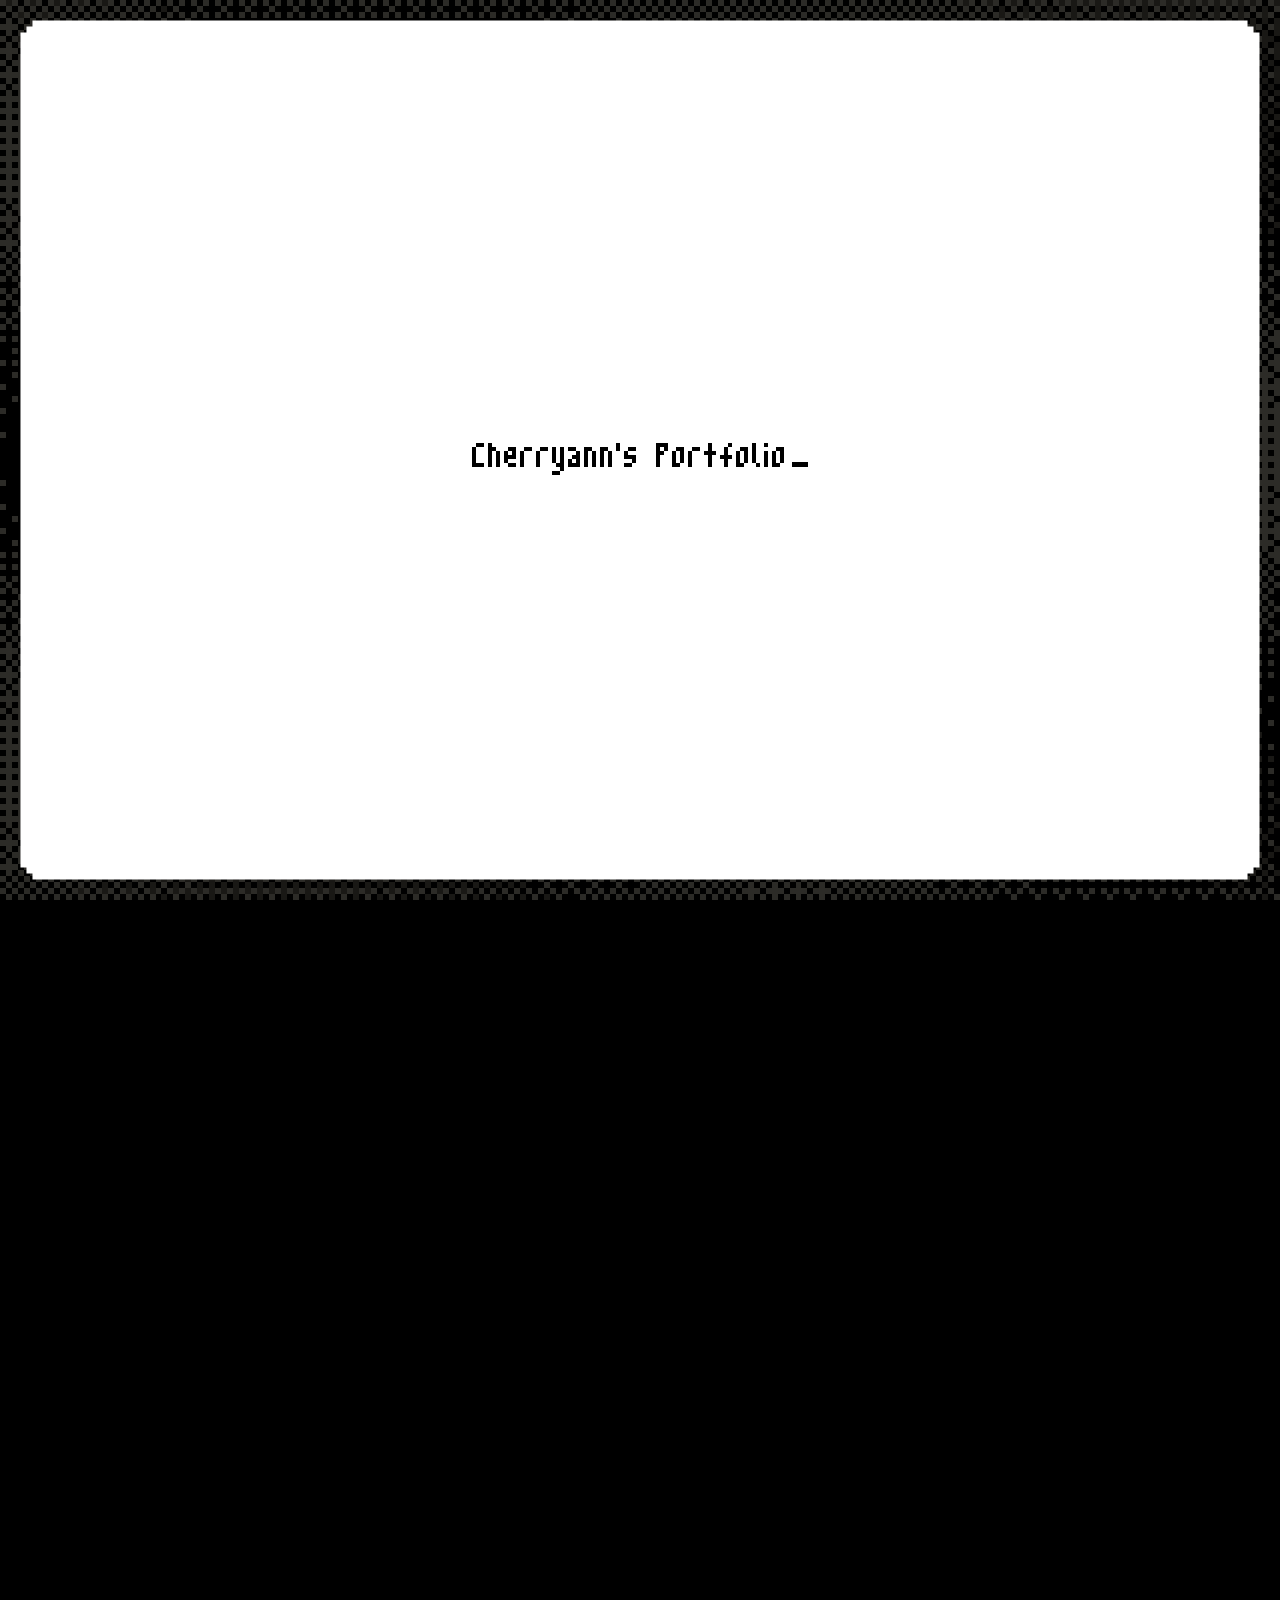
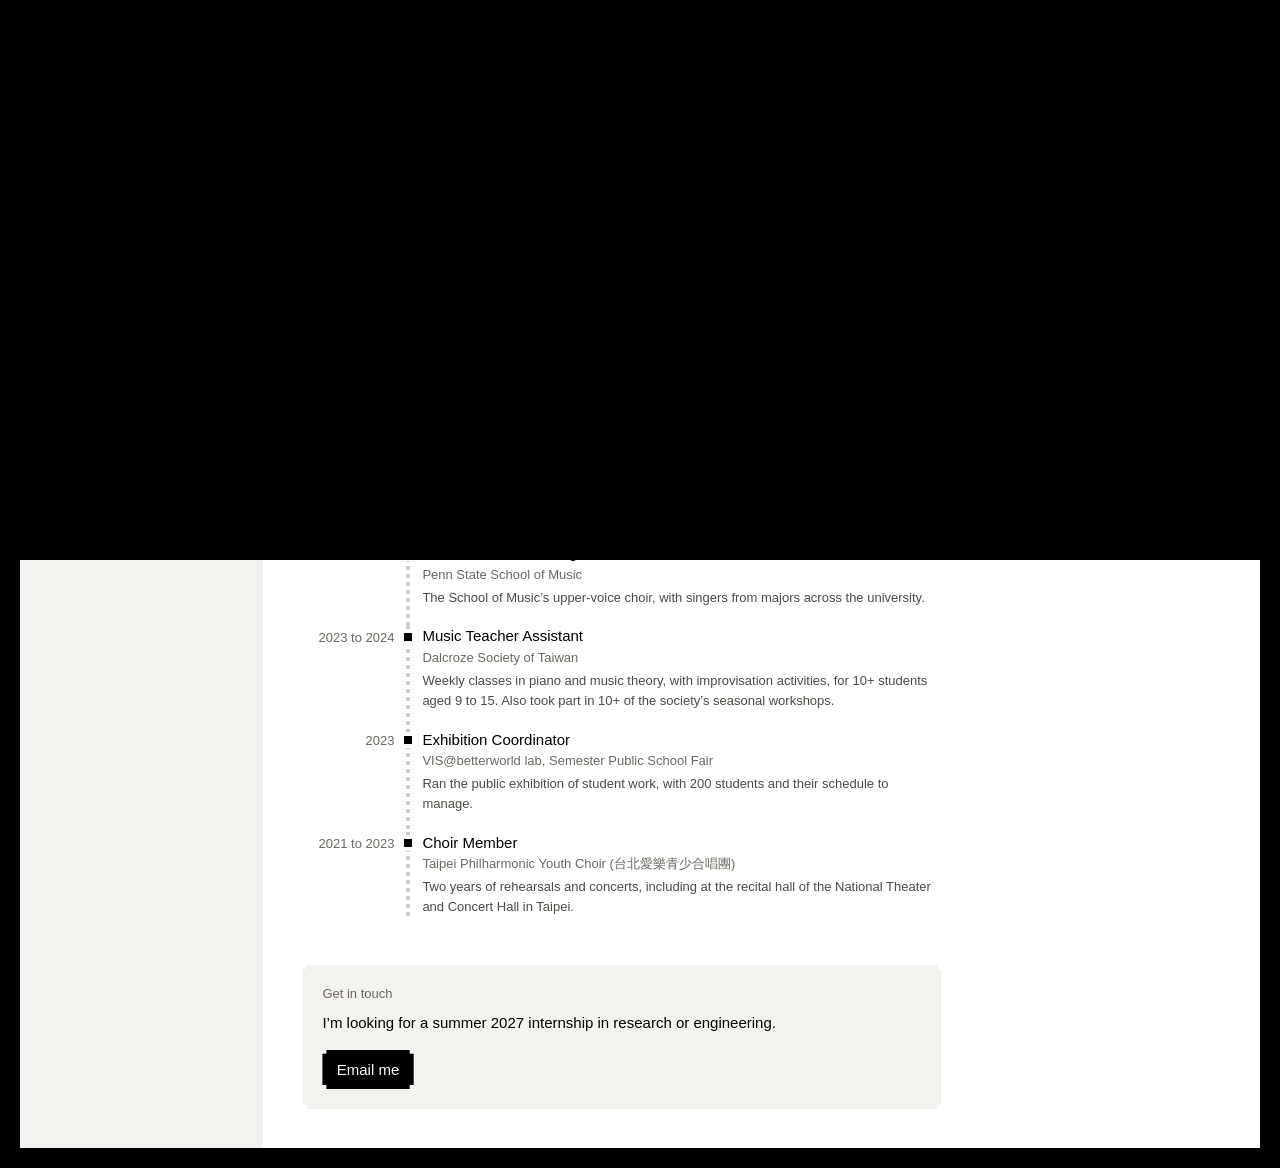
==== index.html @ 5ef4ddf2 "extracurriculars format" ====
<!DOCTYPE html>
<html lang="en">
<head>
<meta charset="utf-8">
<meta name="viewport" content="width=device-width, initial-scale=1">
<title>Cherryann Yang</title>
<meta name="description" content="Cherryann Yang studies Applied Data Science at Penn State. She builds AI systems and tests whether people can trust them.">
<link rel="icon" href="favicon.ico?v=3" sizes="any">
<link rel="icon" type="image/svg+xml" href="images/favicon.svg?v=3">
<link rel="icon" type="image/png" sizes="32x32" href="images/favicon-32.png?v=3">
<link rel="apple-touch-icon" href="images/apple-touch-icon.png">
<link rel="stylesheet" href="styles.css">
<!-- Shows the opening screen the first time someone lands here in a visit. The rest is in site.js. -->
<script>if (!sessionStorage.getItem("entered") && !matchMedia("(prefers-reduced-motion: reduce)").matches) document.documentElement.classList.add("opening");</script>
</head>
<body id="top">

<header class="side">
  <span class="frame"><img class="portrait" src="images/portrait.webp" width="400" height="480" alt="Cherryann Yang"></span>
  <p class="name"><a href="index.html">Cherryann Yang</a></p>
  <p class="role">Applied Data Science<br>Penn State, class of 2028</p>
  <p class="clock">State College<time data-clock="America/New_York"></time></p>
  <nav aria-label="Site"><ul>
      <li><a href="index.html#top" aria-current="page">Work</a></li>
      <li><a href="index.html#experience">Experience</a></li>
      <li><a href="index.html#highlights">Highlights</a></li>
      <li><a href="index.html#extracurriculars">Extracurriculars</a></li>
    </ul></nav>
  <ul class="contact">
    <li><a href="mailto:cherryannyang@outlook.com">cherryannyang@outlook.com</a></li>
    <li><a href="https://www.linkedin.com/in/cherryann-yang">LinkedIn</a></li>
    <li><a href="https://github.com/cherryann518">GitHub</a></li>
  </ul>
</header>

<main>
  <section class="intro">
    <h1 class="pixel">I build AI systems and test whether people can trust them.</h1>
    <p class="lede">I’m an Applied Data Science student at Penn State, with minors in Psychology and Economics.</p>

    <!-- Now: what I'm up to these days. The dot is drawn on a 7 by 7 grid and flashes. -->
    <div class="callout">
      <p class="tag"><svg class="dot" viewBox="0 0 7 7" aria-hidden="true"><path d="M2 0h3v1h1v1h1v3h-1v1h-1v1h-3v-1h-1v-1h-1v-3h1v-1h1z"/></svg>Now</p>
      <p>Research in the PLAINTEXT Lab, helping teach DS 200, and looking for a summer 2027 internship in research or engineering.</p>
    </div>

    <a class="btn go" href="work/resume.html">Resume</a>
  </section>

  <!-- Project blocks, two across. The whole block is the link. -->
  <div class="blocks" id="work">
    <article class="block">
      <p class="label">Research</p>
      <h2 class="pixel"><a href="work/knowledge-curation.html"><span class="glide" style="view-transition-name: curation">Continuous Knowledge Curation</span></a></h2>
      <ul class="chips tags"><li>Python</li><li>LM Studio</li><li>SBERT</li><li>SQLite</li></ul>
      <p>Agentic pipelines that search for research papers in rounds. Three locally hosted language models refine the queries and judge relevance across more than 2,000 papers.</p>
      <p class="meta">PLAINTEXT Lab, Penn State, 2026 to present</p>
    </article>

    <article class="block">
      <p class="label">Project</p>
      <h2 class="pixel"><a href="work/gaia-agent.html"><span class="glide" style="view-transition-name: gaia">GAIA Tool-Using Agent</span></a></h2>
      <ul class="chips tags"><li>Python</li><li>smolagents</li><li>Hugging Face Spaces</li><li>Groq</li></ul>
      <p>A <code>smolagents</code> CodeAgent for the GAIA eval, with tools for web and Wikipedia search, YouTube transcripts, and attached files.</p>
      <p class="meta">Hugging Face Agents Course, 2026</p>
    </article>

    <article class="block">
      <p class="label">Project</p>
      <h2 class="pixel"><a href="work/beijing-pm25.html"><span class="glide" style="view-transition-name: pm25">Beijing PM2.5 Forecasting</span></a></h2>
      <ul class="chips tags"><li>R</li><li>data.table</li><li>XGBoost</li></ul>
      <p>A model that forecasts PM2.5 at 12 Beijing stations 24 hours ahead, built in R with <code>data.table</code> and XGBoost.</p>
      <p class="meta">Kaggle, 2026</p>
    </article>

    <article class="block">
      <p class="label">Project</p>
      <h2 class="pixel"><a href="work/antibody-prediction.html"><span class="glide" style="view-transition-name: antibody">Antibody Level Prediction</span></a></h2>
      <ul class="chips tags"><li>R</li><li>data.table</li></ul>
      <p>Clinical features engineered in R with temporal constraints, so post-sample events cannot leak into predictions.</p>
      <p class="meta">Kaggle, 2026</p>
    </article>
  </div>

  <!-- Experience: the title on the left, the place and dates on the right, tools under the title. -->
  <section class="entries" id="experience">
    <h2>Experience</h2>
    <ul>
      <li>
        <h3>Undergraduate Research Assistant</h3>
        <p class="meta">PLAINTEXT Lab, College of IST, Penn State<br>May 2026 to present</p>
        <ul class="chips tags"><li>Python</li><li>LM Studio</li><li>SBERT</li><li>SQLite</li></ul>
        <p>Agentic pipelines for continuous knowledge curation.</p>
      </li>
      <li>
        <h3>Learning Assistant</h3>
        <p class="meta">College of IST, Penn State<br>Aug 2026 to present</p>
        <ul class="chips tags"><li>Python</li><li>Exploratory analysis</li><li>Regression</li><li>Intro ML</li></ul>
        <p>Labs and office hours for DS 200, the introductory data science course.</p>
      </li>
      <li>
        <h3>AI Engineer Intern</h3>
        <p class="meta">Growise, Taipei<br>May 2025 to Aug 2025</p>
        <ul class="chips tags"><li>Python</li><li>Selenium</li><li>Web scraping</li></ul>
        <p>Scraping pipelines in Python, and testing the company’s AI crawler against client requests.</p>
      </li>
    </ul>
  </section>

  <!-- Highlights: moments, in my own words, newest first. One <article class="post"> each.
       A post is a title, a date and a small picture until you hover or tap it.
       Pictures go in images/feed/. The first <img class="thumb"> is the small one. -->
  <section class="feed" id="highlights">
    <h2>Highlights</h2>
    <article class="post" tabindex="0">
      <h3>I presented our poster at the AI in Research Symposium!</h3>
      <p class="meta">Oct 2026</p>
      <img class="thumb" src="images/feed/symposium-presenting.webp" width="960" height="540" alt="" loading="lazy">
      <div class="extra"><div>
        <div class="photos">
          <img class="photo" src="images/feed/symposium-presenting.webp" width="960" height="540" alt="Cherryann talking someone through the poster at the symposium." loading="lazy">
          <img class="photo" src="images/feed/symposium-poster.webp" width="960" height="720" alt="Cherryann standing next to the poster." loading="lazy">
        </div>
        <p class="credit">First photo: Penn State College of IST</p>
        <p>Our poster, From Scripted to Agentic Continuous Knowledge Curation, was at the College of IST’s first AI in Research Symposium. It asks how much AI involvement is actually useful when you’re trying to keep a research collection up to date.</p>
        <p>I co-developed the scripted and LLM-assisted pipelines, the baseline for the agentic versions we’re building now. I was one of the only undergrads in the room, and I learned a lot.</p>
        <p><a href="https://lnkd.in/p/eCC8hGKp">Post on LinkedIn</a></p>
      </div></div>
    </article>
    <article class="post" tabindex="0">
      <h3>I got accepted into the IST Diplomats Fall 2026 cohort!</h3>
      <p class="meta">Fall 2026</p>
      <img class="thumb" src="images/feed/ist-diplomat.webp" width="886" height="886" alt="" loading="lazy">
      <div class="extra"><div>
        <div class="photos">
          <img class="photo" src="images/feed/ist-diplomat.webp" width="886" height="886" alt="A badge that reads: I’m in! IST Diplomats, Penn State College of Information Sciences and Technology, Fall 2026 cohort." loading="lazy">
        </div>
      </div></div>
    </article>
    <article class="post" tabindex="0">
      <h3>Our team won the Solution Phase at the Diversity in Healthcare Conference!</h3>
      <p class="meta">Mar 2026</p>
      <img class="thumb" src="images/feed/dhc-team.webp" width="960" height="640" alt="" loading="lazy">
      <div class="extra"><div>
        <div class="photos">
          <img class="photo" src="images/feed/dhc-team.webp" width="960" height="640" alt="The team standing with the judges in front of the conference slide." loading="lazy">
          <img class="photo" src="images/feed/dhc-title.webp" width="960" height="541" alt="The title slide: Bridging the Gap in Preventative Care, Smiles Start Here Program." loading="lazy">
        </div>
        <p>Smiles Start Here is our program for getting preventative dental care to kids in Centre County. We were picked as the 2026 Solution Phase winner and awarded $3,000 to make it real.</p>
        <p>Over the summer it became a booth at the Centre County Grange Fair, with dental education games, care kits and free dental screenings for kids.</p>
        <p><a href="https://lnkd.in/p/eQfupZKZ">Post on LinkedIn</a></p>
      </div></div>
    </article>
    <article class="post" tabindex="0">
      <h3>I exhibited with Growise at the AI Taiwan Future Commerce Expo</h3>
      <p class="meta">Jun 2025</p>
      <img class="thumb" src="images/feed/growise-expo.webp" width="960" height="960" alt="" loading="lazy">
      <div class="extra"><div>
        <div class="photos">
          <img class="photo" src="images/feed/growise-expo.webp" width="960" height="960" alt="The Growise booth at the expo, with visitors talking to the team at the counter." loading="lazy">
        </div>
        <p>Three days at the Taipei Expo Dome, showing Growise’s crawler to industry visitors as an exhibitor.</p>
      </div></div>
    </article>
    <article class="post" tabindex="0">
      <h3>I interpreted for a visiting professor at the Dalcroze international workshop</h3>
      <p class="meta">Summer 2023</p>
      <img class="thumb" src="images/feed/dalcroze-interpreting.webp" width="960" height="541" alt="" loading="lazy">
      <div class="extra"><div>
        <div class="photos">
          <img class="photo" src="images/feed/dalcroze-interpreting.webp" width="960" height="541" alt="Cherryann holding a microphone and interpreting next to the professor, with the class sitting on the floor." loading="lazy">
          <img class="photo" src="images/feed/dalcroze-workshop.webp" width="960" height="720" alt="The workshop from the back of the room: the professor by a grand piano, Cherryann beside him, teachers sitting on the floor." loading="lazy">
        </div>
        <p>Professor Iramar Rodrigues came from Switzerland to teach the 37th Dalcroze Eurhythmics International Workshop, run by the Dalcroze Society of Taiwan. I helped with French translation, in and outside the classroom. At the Tainan session he picked me to interpret for him.</p>
        <p><a href="https://www.facebook.com/share/p/1Cp1eHGUks/">Post on Facebook</a></p>
      </div></div>
    </article>
  </section>

  <!-- Extracurriculars: same rows as Experience. -->
  <section class="entries log" id="extracurriculars">
    <h2>Extracurriculars</h2>
    <ol>
      <li>
        <p class="when">2026</p>
        <h3>IST Diplomat</h3>
        <p class="meta">College of IST</p>
        <p>Student ambassadors for the College of IST. Diplomats represent the college at events and, through the Undergraduate Recruitment Partnership, meet with prospective students, parents and donors.</p>
      </li>
      <li>
        <p class="when">2026</p>
        <h3>Event Chair</h3>
        <p class="meta">Penn State Asian Pacific Islander Desi American (APIDA) Caucus</p>
        <p>Planning cultural and professional development events for a campus-wide organization.</p>
      </li>
      <li>
        <p class="when">2024 to 2025</p>
        <h3>Member of Oriana Singers</h3>
        <p class="meta">Penn State School of Music</p>
        <p>The School of Music’s upper-voice choir, with singers from majors across the university.</p>
      </li>
      <li>
        <p class="when">2023 to 2024</p>
        <h3>Music Teacher Assistant</h3>
        <p class="meta">Dalcroze Society of Taiwan</p>
        <p>Weekly classes in piano and music theory, with improvisation activities, for 10+ students aged 9 to 15. Also took part in 10+ of the society’s seasonal workshops.</p>
      </li>
      <li>
        <p class="when">2023</p>
        <h3>Exhibition Coordinator</h3>
        <p class="meta">VIS@betterworld lab, Semester Public School Fair</p>
        <p>Ran the public exhibition of student work, with 200 students and their schedule to manage.</p>
      </li>
      <li>
        <p class="when">2021 to 2023</p>
        <h3>Choir Member</h3>
        <p class="meta">Taipei Philharmonic Youth Choir (<span lang="zh-Hant">台北愛樂青少合唱團</span>)</p>
        <p>Two years of rehearsals and concerts, including at the recital hall of the National Theater and Concert Hall in Taipei.</p>
      </li>
    </ol>
  </section>

  <section class="touch">
    <h2>Get in touch</h2>
    <p>I’m looking for a summer 2027 internship in research or engineering.</p>
    <a class="btn" href="mailto:cherryannyang@outlook.com">Email me</a>
  </section>
</main>

<aside class="rail">
  <section class="stack">
    <h2>Stack &amp; tools</h2>
    <h3>Languages</h3>
    <ul class="chips">
      <li>Python</li>
      <li>Java</li>
      <li>R</li>
      <li>SQL</li>
      <li>HTML</li>
      <li>CSS</li>
      <li>JavaScript</li>
    </ul>
    <h3>Data &amp; ML</h3>
    <ul class="chips">
      <li>NumPy</li>
      <li>scikit-learn</li>
      <li>XGBoost</li>
      <li>Matplotlib</li>
    </ul>
    <h3>Scraping</h3>
    <ul class="chips">
      <li>BeautifulSoup</li>
      <li>Selenium</li>
    </ul>
    <h3>Databases</h3>
    <ul class="chips">
      <li>PostgreSQL</li>
      <li>SQLite</li>
    </ul>
    <h3>Tools</h3>
    <ul class="chips">
      <li>Docker</li>
      <li>Git</li>
    </ul>
    <h3>Spoken</h3>
    <ul class="chips">
      <li><span lang="zh-Hant">中文</span> <small>native</small></li>
      <li>English <small>fluent</small></li>
      <li><span lang="fr">Français</span> <small>B1</small></li>
    </ul>
  </section>
</aside>

<script src="site.js"></script>
</body>
</html>
---- styles.css ----
/* Satoshi comes from Fontshare's own servers: its licence does not let the font files sit in a public repository. */
@import url("https://api.fontshare.com/v2/css?f[]=satoshi@400,500&display=swap");

/* Cherryann Yang, portfolio

   A few rules hold the whole site together:
     - The site is one white block inside a dark pixel frame. The frame stays
       put while the page scrolls. Square corners everywhere.
     - Two voices. The pixel font (m3x6) is the loud one, kept for things with
       substance: the headline and project titles. Satoshi is the quiet one
       for everything else, and it is never bold. Put class="pixel" on a
       heading to set it in pixels.
     - Topic headings (Experience, Feed, Facts) are small and gray. They label
       a part of the page; they are not the content.
     - Colour is black, white and Classic Gray, lighter or darker. Nothing else.
     - The small drawn things (photo frame, arrows, the Now dot) are built
       from square dots, like the font. Every box has one square dot missing
       from each corner, so nothing is perfectly sharp.
     - Nothing tints until you hover.

   Contents
     1. Tokens        tones, type, spacing, icons
     2. Base
     3. Layout        frame, block, sidebar | page | floating block
     4. Sidebar
     5. Pieces        links, buttons, chips, the Now callout
     6. Work page     headline, project blocks, experience rows
     7. Inner pages   write-ups, facts, steps, feed
     8. Opening       the screen that shows when you first arrive
     9. Motion        everything that moves, in one place
*/

@font-face { font-family: "m3x6"; src: url(fonts/m3x6.ttf) format("truetype"); font-display: swap; }               /* by Daniel Linssen */
@font-face { font-family: "Pixel Marks"; src: url(fonts/pixel-marks.woff) format("woff"); font-display: swap; }  /* the few marks m3x6 lacks */


/* 1. Tokens ------------------------------------------------------------- */

:root {
  --ink: #000;
  --paper: #fff;

  /* Classic Gray (a Benjamin Moore paint) and its relatives. Every gray on
     the site is one of these. site.js reads the hover and frame ones. */
  --gray: #e3e1d8;          /* Classic Gray itself: hover dots, hover fills */
  --gray-pale: #eeede7;     /* the second, fainter hover dot */
  --gray-light: #f3f2ee;    /* sidebar, Now callout, step boxes */
  --gray-dark: #cfcdc3;     /* the floating block */
  --gray-text: #6b695f;     /* quiet text on white or light gray */
  --gray-deep: #4d4b44;     /* quiet text on the floating block */
  --night: #000;            /* the frame */
  --night-1: #2c2b27;       /* its dots */
  --night-2: #191815;

  --stroke: 2px;            /* every drawn line, and one dot of the small icons */
  --nick: 3px;              /* the square missing from each corner of a box (bigger boxes set their own) */

  --text: "Satoshi", "Helvetica Neue", Helvetica, Arial, sans-serif;
  --mono: ui-monospace, "SF Mono", Menlo, Consolas, monospace;
  --cjk: "PingFang TC", "Noto Sans TC", "Noto Sans CJK TC", "Microsoft JhengHei", sans-serif;
  --pixel: "m3x6", "Pixel Marks", var(--text);

  /* Text sizes */
  --small: 0.8125rem;  /* labels, chips, dates */
  --body: 0.9375rem;
  --lead: 1.25rem;     /* role titles, headings inside a write-up */
  --name: clamp(1.3rem, 1.9vw, 1.75rem);  /* as big as the sidebar allows on one line */

  /* Pixel sizes. m3x6 is drawn 16 dots tall, so it is only sharp at whole
     multiples of 16px. */
  --px-m: 3rem;        /* project titles */
  --px-l: 4rem;        /* the headline, a project's own page */

  --frame: clamp(0.5rem, 1.6vw, 1.5rem);                    /* how thick the frame is */
  --edge: max(var(--frame), calc((100% - 96rem) / 2));      /* its sides, which widen on very wide screens */
  --side: clamp(13rem, 19vw, 16rem);                        /* sidebar width */
  --pad: clamp(1.25rem, 3vw, 2.5rem);
  --step: 1.5rem;                                           /* the usual gap between things */

  /* Pixel arrows, drawn on a grid of dots. Used as masks so they take the text colour. */
  --arrow-out: url("data:image/svg+xml,%3Csvg xmlns='http://www.w3.org/2000/svg' viewBox='0 0 5 5' shape-rendering='crispEdges'%3E%3Cpath d='M1 0h4v4H4V1H1zM3 1h1v1H3zM2 2h1v1H2zM1 3h1v1H1zM0 4h1v1H0z'/%3E%3C/svg%3E");
  --arrow-go: url("data:image/svg+xml,%3Csvg xmlns='http://www.w3.org/2000/svg' viewBox='0 0 7 5' shape-rendering='crispEdges'%3E%3Cpath d='M0 2h7v1H0zM4 0h1v1H4zM5 1h1v1H5zM5 3h1v1H5zM4 4h1v1H4z'/%3E%3C/svg%3E");
}


/* 2. Base --------------------------------------------------------------- */

*, *::before, *::after { box-sizing: border-box; }

html { background: var(--night); scroll-padding-top: calc(var(--frame) + var(--pad)); }

/* Pixel mouse pointers: an arrow, and a hand over anything you can press.
   The second line of each pair is a sharper copy for high-resolution screens. */
html { cursor: url(images/cursor.png) 0 0, auto; cursor: image-set(url(images/cursor.png) 1x, url(images/cursor@2x.png) 2x) 0 0, auto; }
a, button { cursor: url(images/cursor-hand.png) 5 0, pointer; cursor: image-set(url(images/cursor-hand.png) 1x, url(images/cursor-hand@2x.png) 2x) 5 0, pointer; }

body {
  display: grid;
  align-content: start;
  min-height: calc(100vh - 2 * var(--frame));
  margin: var(--frame) var(--edge);
  background: var(--paper);
  color: var(--ink);
  font: 400 var(--body) / 1.55 var(--text);
}

h1, h2, h3, p, ul, ol, dl, dd, figure { margin: 0; }
ul, ol { padding: 0; list-style: none; }
img { display: block; max-width: 100%; height: auto; }
a { color: inherit; }
small { font-size: inherit; }
strong, b { font-weight: 500; }
:focus-visible { outline: var(--stroke) solid var(--ink); outline-offset: 2px; }

/* Pixel corners: every box loses one square dot from each corner. To give a
   new box the same corners, add its selector to this list. */
.btn, .chips li, .side nav a, .callout, .rail, .feed, .touch, .post, .steps li, .frame, .glow, .paper {
  clip-path: polygon(
    var(--nick) 0, calc(100% - var(--nick)) 0, calc(100% - var(--nick)) var(--nick), 100% var(--nick),
    100% calc(100% - var(--nick)), calc(100% - var(--nick)) calc(100% - var(--nick)), calc(100% - var(--nick)) 100%, var(--nick) 100%,
    var(--nick) calc(100% - var(--nick)), 0 calc(100% - var(--nick)), 0 var(--nick), var(--nick) var(--nick));
}
.callout, .rail, .feed, .touch, .frame, .paper { --nick: 4px; }
.glow { --nick: 6px; }  /* one of its own dots */
.btn:focus-visible, .side nav a:focus-visible { outline-color: currentColor; outline-offset: -5px; }  /* inside, where the corners cannot clip it */
code { font: 0.92em var(--mono); }
[lang="zh-Hant"] { font-family: var(--cjk); }

/* Topic headings and small notes: quiet, gray, never bold. */
h1, h2, .label, .meta, figcaption, .role, .clock, .facts dt, .steps li::before, .chips small, .credit {
  color: var(--gray-text);
  font-size: var(--small);
  font-weight: 400;
  line-height: 1.45;
}
h3 { font-size: var(--body); font-weight: 400; }

/* Pixel headings. The letters sit small inside their line, so lines are set
   close, and one dot comes out of each word gap. */
.pixel {
  color: var(--ink);
  font-family: var(--pixel);
  line-height: 0.69;
  word-spacing: -0.0625em;
  -webkit-font-smoothing: none;
}
h1.pixel { font-size: var(--px-l); text-wrap: balance; }
h2.pixel { font-size: var(--px-m); }


/* 3. Layout ------------------------------------------------------------- */

/* The frame. This box is the window the page shows through; its huge shadow
   blacks out everything around it. site.js lays moving dots over the black. */
body::before {
  content: "";
  position: fixed;
  inset: var(--frame) var(--edge);
  z-index: 50;
  box-shadow: 0 0 0 100vmax var(--night);
  pointer-events: none;
}
.backdrop {
  position: fixed;
  inset: 0;
  z-index: 51;
  width: 100%;
  height: 100%;
  --n: 6px;  /* one dot of the frame. The window loses two steps of these at each corner */
  image-rendering: pixelated;
  pointer-events: none;
  --l: var(--edge);
  --r: calc(100% - var(--edge));
  --t: var(--frame);
  --b: calc(100% - var(--frame));
  clip-path: polygon(evenodd,
    0 0, 100% 0, 100% 100%, 0 100%, 0 0,
    calc(var(--l) + 2 * var(--n)) var(--t),
    calc(var(--r) - 2 * var(--n)) var(--t),
    calc(var(--r) - 2 * var(--n)) calc(var(--t) + var(--n)),
    calc(var(--r) - var(--n)) calc(var(--t) + var(--n)),
    calc(var(--r) - var(--n)) calc(var(--t) + 2 * var(--n)),
    var(--r) calc(var(--t) + 2 * var(--n)),
    var(--r) calc(var(--b) - 2 * var(--n)),
    calc(var(--r) - var(--n)) calc(var(--b) - 2 * var(--n)),
    calc(var(--r) - var(--n)) calc(var(--b) - var(--n)),
    calc(var(--r) - 2 * var(--n)) calc(var(--b) - var(--n)),
    calc(var(--r) - 2 * var(--n)) var(--b),
    calc(var(--l) + 2 * var(--n)) var(--b),
    calc(var(--l) + 2 * var(--n)) calc(var(--b) - var(--n)),
    calc(var(--l) + var(--n)) calc(var(--b) - var(--n)),
    calc(var(--l) + var(--n)) calc(var(--b) - 2 * var(--n)),
    var(--l) calc(var(--b) - 2 * var(--n)),
    var(--l) calc(var(--t) + 2 * var(--n)),
    calc(var(--l) + var(--n)) calc(var(--t) + 2 * var(--n)),
    calc(var(--l) + var(--n)) calc(var(--t) + var(--n)),
    calc(var(--l) + 2 * var(--n)) calc(var(--t) + var(--n)),
    calc(var(--l) + 2 * var(--n)) var(--t));
}

main { min-width: 0; padding: var(--pad); container-type: inline-size; }

/* The floating block: a gray box beside the page (under it on small screens). */
.rail { min-width: 0; margin: 0 var(--pad) var(--pad); padding: 1.25rem; background: var(--gray-dark); }
.rail :is(h2, dt, .meta, .credit) { color: var(--gray-deep); }
.rail:has(> .btn:only-child) { padding: 0; background: none; }  /* just a button, no box */
.side { order: -2; }
.rail-first { order: -1; margin: var(--pad) var(--pad) 0; }      /* facts sit above the write-up until there is room beside it */

@media (min-width: 56rem) {
  body {
    grid-template-columns: var(--side) minmax(0, 1fr);
    background: linear-gradient(90deg, var(--gray-light) var(--side), var(--paper) var(--side));  /* the sidebar's gray runs the full height */
  }
  .side { grid-row: 1 / span 2; }
  main, .rail { grid-column: 2; }
  .rail-first { grid-row: 1; }
  main:has(+ .rail-first) { grid-row: 2; }
}

@media (min-width: 64rem) {
  body { grid-template-columns: var(--side) minmax(0, 1fr) clamp(15rem, 23vw, 20rem); }
  .side { grid-row: 1; }
  main, main:has(+ .rail-first) { grid-column: 2; grid-row: 1; padding-right: var(--step); }
  .rail, .rail-first {
    grid-column: 3;
    grid-row: 1;
    position: sticky;
    top: calc(var(--frame) + var(--pad));
    align-self: start;
    max-height: calc(100vh - 2 * var(--frame) - 2 * var(--pad));
    margin: var(--pad) var(--pad) var(--pad) 0;
    overflow-y: auto;
  }
}


/* 4. Sidebar ------------------------------------------------------------- */

.side {
  display: grid;
  grid-template-columns: auto minmax(0, 1fr);
  column-gap: 1rem;
  align-items: center;
  padding: 1rem var(--pad);
  background: var(--gray-light);
}

/* The photo's frame, built from 4px dots like the frame around the page: a
   checkered band two dots wide, then a black line, then the photo. The
   round() lines snap its size to whole dots so the pattern stays crisp. */
.frame {
  --dot: 4px;
  grid-column: 1;
  grid-row: 1 / span 2;
  display: block;
  width: 4.75rem;
  padding: calc(var(--dot) * 2);
  container-type: inline-size;
  background: repeating-conic-gradient(var(--ink) 0 25%, transparent 0 50%) 0 0 / calc(var(--dot) * 2) calc(var(--dot) * 2);
}
.portrait { width: 100%; aspect-ratio: 5 / 6; height: round(nearest, 120cqi, var(--dot)); object-fit: cover; border: var(--dot) solid var(--ink); }

.name { grid-column: 2; font-size: 1.375rem; line-height: 1.1; }
.name a { text-decoration: none; }
.role, .clock { display: none; }
.clock time:not(:empty)::before { content: ", "; }

.side nav { grid-column: 2; margin-left: -0.6rem; }
.side nav ul { display: flex; flex-wrap: wrap; gap: 0.25rem; }
.side nav a { display: block; padding: 0.3rem 0.6rem; text-decoration: none; }
.side nav a:hover { background: var(--gray); }
.side nav a[aria-current] { background: var(--ink); color: var(--paper); }

.contact { grid-column: 1 / -1; display: flex; flex-wrap: wrap; gap: 0.1rem 1.1rem; margin-top: 0.9rem; font-size: var(--small); }
.contact a { text-decoration-thickness: var(--stroke); text-underline-offset: 0.25em; }
.contact a:hover { background: var(--ink); color: var(--paper); text-decoration: none; }

@media (min-width: 56rem) {
  .side {
    display: flex;
    flex-direction: column;
    align-items: stretch;
    align-self: start;
    position: sticky;
    top: var(--frame);
    min-height: calc(100vh - 2 * var(--frame));
    padding: var(--pad) var(--step);
    background: none;  /* the block paints this column gray */
  }
  .frame { width: 100%; width: round(down, 100%, 8px); }  /* as wide as the sidebar allows */
  .name { margin-top: 1.25rem; font-size: var(--name); }
  .role, .clock { display: block; }
  .role { margin-top: 0.5rem; }
  .side nav { margin: var(--step) 0 0 -0.6rem; }
  .side nav ul { display: block; }
  .side nav li + li { margin-top: 0.15rem; }
  .side nav a { padding: 0.4rem 0.6rem; }
  .contact { display: block; margin-top: auto; padding-top: var(--step); line-height: 2; }
}


/* 5. Pieces --------------------------------------------------------------- */

/* Links in running text: underlined, with a gray fill on hover. */
:where(main, .rail) a:not(.btn) { text-decoration-thickness: var(--stroke); text-underline-offset: 0.25em; }
:where(main, .rail) a:not(.btn):hover { background: var(--gray); }

/* A pixel arrow after anything that leaves the page: outside links, and a
   button with class="go". */
.go::after, :where(main, .rail) a[href^="http"]:not(.btn)::after {
  content: "";
  display: inline-block;
  width: calc(var(--stroke) * 5);
  height: calc(var(--stroke) * 5);
  margin-left: 0.45em;
  background: currentColor;
  -webkit-mask: var(--arrow-out) center / contain no-repeat;
  mask: var(--arrow-out) center / contain no-repeat;
}

.btn { display: inline-block; padding: 0.5rem 0.9rem; background: var(--ink); color: var(--paper); text-decoration: none; }
.btn:hover { background: var(--gray); color: var(--ink); }

/* Chips: filled tags, no outline. */
.chips { display: flex; flex-wrap: wrap; gap: 0.3rem; }
.chips li { padding: 0.1rem 0.5rem; background: var(--paper); font-size: var(--small); line-height: 1.5; }
.chips li:hover { background: var(--ink); color: var(--paper); }
.chips small { color: inherit; opacity: 0.6; }

/* Tags: the same chips, smaller and on the white page, for the tools under a title. */
.tags { margin-top: 0.45rem; }
.tags li { --nick: 2px; padding: 0 0.4rem; background: var(--gray-light); font-size: 0.75rem; }

/* A callout: a gray box with a flashing pixel dot beside its title. The dot
   is drawn on a 7 by 7 grid, each square one --stroke wide. */
.callout { display: grid; gap: 0.25rem 1.25rem; max-width: 38rem; padding: 0.9rem 1rem; background: var(--gray-light); }
.callout .tag { display: flex; align-items: center; gap: 0.5rem; }
.dot { flex: none; width: calc(var(--stroke) * 7); height: calc(var(--stroke) * 7); fill: var(--ink); shape-rendering: crispEdges; }

@container (min-width: 30rem) {
  .callout { grid-template-columns: auto minmax(0, 1fr); }
}


/* 6. Work page ------------------------------------------------------------ */

.intro h1 { max-width: 15em; }
.lede { max-width: 38rem; margin-top: 1rem; }
.intro .callout { margin-top: var(--step); }
.intro .btn { margin-top: var(--step); }

/* Project blocks: two across when there is room, no lines between them.
   Hovering one brings up a cloud of pale dots behind it (site.js draws them)
   and a white edge around its words so they stay easy to read. The whole
   block is the link. The blocks hang a little outside the column so their
   text lines up with the headline. */
.blocks { display: grid; gap: 0.5rem; margin: 2rem -1.25rem 0; }
.block { position: relative; isolation: isolate; display: flex; flex-direction: column; padding: 1.25rem; }
.glow { position: absolute; inset: 0; z-index: -1; width: 100%; height: 100%; image-rendering: pixelated; opacity: 0; }
.block:hover .glow, .block:focus-within .glow { opacity: 1; }
.block:hover :is(.label, .meta), .block:focus-within :is(.label, .meta) { color: var(--ink); }
.block:hover :is(.label, p), .block:focus-within :is(.label, p) {
  text-shadow: 0 0 2px var(--paper), 0 0 2px var(--paper), 0 0 3px var(--paper), 0 0 3px var(--paper), 0 0 4px var(--paper), 0 0 5px var(--paper);
}
.block:hover h2, .block:focus-within h2 {  /* a hard edge, one dot wide, for the pixel title */
  text-shadow: 3px 0 var(--paper), -3px 0 var(--paper), 0 3px var(--paper), 0 -3px var(--paper), 3px 3px var(--paper), -3px 3px var(--paper), 3px -3px var(--paper), -3px -3px var(--paper);
}

.block h2 { padding-right: 2.5rem; margin-top: -0.2rem; }  /* the pixel letters carry their own space above */
.block h2 a, .block h2 a:hover { background: none; text-decoration: none; }
.block h2 a::before { content: ""; position: absolute; inset: 0; }  /* stretches the link over the block */
.block h2 a::after {  /* the pixel arrow in the corner */
  content: "";
  position: absolute;
  top: 1.5rem;
  right: 1.25rem;
  width: calc(var(--stroke) * 7);
  height: calc(var(--stroke) * 5);
  background: currentColor;
  -webkit-mask: var(--arrow-go) center / contain no-repeat;
  mask: var(--arrow-go) center / contain no-repeat;
}
.block .tags + p { max-width: 34rem; margin-top: 0.6rem; }
.block .meta { margin-top: auto; padding-top: 1rem; }

@container (min-width: 34rem) {
  .blocks { grid-template-columns: 1fr 1fr; }
}

/* Experience rows: the title on the left, the place and dates on the right. */
.entries, main .feed, .touch { max-width: 44rem; margin-top: 3rem; }
.entries > h2 { margin-bottom: 1rem; }
.entries > ul > li { display: grid; gap: 0.15rem 1.5rem; }
.entries .tags { margin: 0.2rem 0 0.25rem; }
.entries > ul > li + li { margin-top: 1.25rem; }
.entries .label { margin: 2rem 0 1rem; }  /* a smaller heading inside the list, like Before Penn State */
.entries li :is(h2, h3) { color: var(--ink); font-size: var(--lead); line-height: 1.3; }

@container (min-width: 30rem) {
  .entries > ul > li { grid-template-columns: minmax(0, 1fr) auto; align-items: start; }
  .entries .meta { grid-column: 2; grid-row: 1 / span 3; max-width: 16rem; padding-top: 0.3rem; text-align: right; }
  .entries > ul > li > :not(.meta) { grid-column: 1; }
}

/* Extracurriculars as a log: the year in a left column, a dotted line of square dots, smaller type */
.log > ol { --dot: 4px; display: grid; gap: 1.1rem; }
.log > ol > li { display: grid; grid-template-columns: 1fr; gap: 0.05rem; margin: 0; }
.log li h3 { font-size: var(--body); line-height: 1.5; }
.log .when, .log .meta { color: var(--gray-text); font-size: var(--small); }
.log li > p:last-child { margin-top: 0.15rem; font-size: var(--small); color: var(--gray-deep); max-width: 34rem; }
@container (min-width: 30rem) {
  .log > ol > li { grid-template-columns: 5.75rem 1fr; column-gap: 1.75rem; position: relative; }
  .log .when { grid-column: 1; grid-row: 1 / span 3; text-align: right; padding-top: 0.15rem; }
  .log > ol > li > :not(.when) { grid-column: 2; }
  .log .meta { max-width: none; text-align: left; padding: 0; grid-row: auto; }
  .log > ol > li::before { content: ""; position: absolute; left: calc(5.75rem + 0.875rem - 2px); top: 0; bottom: -1.1rem; width: var(--dot);
    background: repeating-linear-gradient(to bottom, var(--gray-dark) 0 var(--dot), transparent 0 calc(var(--dot) * 2)); }
  .log > ol > li:last-child::before { bottom: 0; }
  .log > ol > li::after { content: ""; position: absolute; left: calc(5.75rem + 0.875rem - 4px); top: 0.45rem; width: 8px; height: 8px; background: var(--ink); box-shadow: 0 0 0 4px var(--paper); }
}

/* Stack & tools: groups of chips. */
.stack h3 { margin: 1rem 0 0.4rem; color: var(--gray-deep); font-size: var(--small); }


/* 7. Inner pages ---------------------------------------------------------- */

.sheet .label + h1 { margin-top: -0.1rem; }  /* the pixel letters carry their own space above */
.sheet section { max-width: 38rem; margin-top: 2.5rem; }
.sheet section > h2 { margin-bottom: 0.6rem; color: var(--ink); font-size: var(--lead); }  /* a heading inside a write-up */
.sheet section p + p { margin-top: 0.9rem; }
.sheet section ul { margin-top: 0.7rem; }
.sheet section ul + p { margin-top: 0.9rem; }
.sheet section li { margin-left: 1.1em; list-style: disc; }
.sheet section li + li { margin-top: 0.35rem; }
.sheet .entries { max-width: 38rem; margin-top: 1.25rem; }
.sheet .entries li { margin-left: 0; list-style: none; }
.sheet .entries li + li { margin-top: 1.25rem; }

.facts dl { margin-top: 0.9rem; }
.facts dl div + div { margin-top: 0.9rem; }
.facts dd { margin-top: 0.1rem; overflow-wrap: anywhere; }
.touch { padding: 1.25rem; background: var(--gray-light); }
.touch p { margin: 0.4rem 0 1rem; }

.more { max-width: 38rem; margin-top: 3rem; }
.more ul { display: flex; flex-wrap: wrap; gap: 0.4rem 1.5rem; margin-top: 0.6rem; }

@media (min-width: 40rem) and (max-width: 63.99rem) {
  .facts dl { display: grid; grid-template-columns: repeat(auto-fit, minmax(11rem, 1fr)); gap: 1rem 1.25rem; }
  .facts dl div + div { margin-top: 0; }
}

figure { margin-top: 2rem; }
figure img { width: 100%; }
figcaption { margin-top: 0.6rem; }

/* The step diagrams on project pages: four gray boxes in a row. */
.steps { display: grid; gap: var(--stroke); counter-reset: step; }
.steps li { padding: 0.7rem 0.85rem 0.9rem; background: var(--gray-light); font-size: var(--small); line-height: 1.45; counter-increment: step; }
.steps li::before { content: counter(step); display: block; margin-bottom: 0.3rem; }
.steps strong { display: block; margin-bottom: 0.15rem; font-size: var(--body); }

@container (min-width: 36rem) {
  .steps { grid-template-columns: repeat(4, 1fr); }
}

/* Highlights: short white rows in a gray block, each with a small picture.
   Hover or tap a row and it opens to show its pictures and a few lines. */
.feed { padding: 1.25rem; background: var(--gray-dark); }
.feed h2 { margin-bottom: 0.8rem; color: var(--gray-deep); }
.post { display: grid; grid-template-columns: minmax(0, 1fr) auto; column-gap: 1rem; padding: 0.65rem 0.8rem; background: var(--paper); }
.post > :not(.thumb) { grid-column: 1; }
.post .extra { grid-column: 1 / -1; }
.thumb { grid-column: 2; grid-row: 1 / span 2; align-self: center; width: 3.5rem; height: 2.625rem; object-fit: cover; }
.post:hover .thumb, .post:focus .thumb, .post:focus-within .thumb { opacity: 0; }  /* the big pictures take over */
.post + .post { margin-top: var(--stroke); }
.post:focus { outline: 0; }
.post .meta { color: var(--gray-text); }
.extra { display: grid; grid-template-rows: 0fr; }
.extra > div { min-height: 0; overflow: hidden; }
.post:hover .extra, .post:focus .extra, .post:focus-within .extra { grid-template-rows: 1fr; }
.photo { width: 100%; margin-top: 0.7rem; }
.photos { display: grid; grid-template-columns: repeat(auto-fit, minmax(11rem, 1fr)); gap: var(--stroke); margin-top: 0.7rem; }  /* pictures side by side */
.photos .photo { height: 100%; margin: 0; aspect-ratio: 16 / 10; object-fit: cover; }
.photos .photo:only-child { max-width: 16rem; height: auto; aspect-ratio: auto; }  /* a single picture keeps its own shape */
.extra p { max-width: 36rem; margin-top: 0.6rem; font-size: var(--small); line-height: 1.45; }
.extra .credit { margin-top: 0.25rem; color: var(--gray-text); }


/* 8. Opening -------------------------------------------------------------- */

/* The first time someone lands on the Work page in a visit, the block is
   blank, types a line, then shows the page. A script in the page's <head>
   adds .opening to <html>; site.js types the line and takes it away. */
html.opening { overflow: hidden; }
html.opening::before, .opening-screen {
  position: fixed;
  inset: var(--frame) var(--edge);
  z-index: 40;
  background: var(--paper);
}
html.opening::before { content: ""; }
.opening-screen {
  z-index: 41;
  display: grid;
  place-items: center;
  padding: 1rem;
  font: var(--px-l) / 0.69 var(--pixel);
  word-spacing: -0.0625em;
  text-align: center;
  -webkit-font-smoothing: none;
}
.opening-screen.done { opacity: 0; pointer-events: none; }
.caret::after { content: ""; display: inline-block; width: 0.25em; height: 0.07em; margin-left: 0.07em; background: currentColor; }


/* 9. Motion --------------------------------------------------------------- */

/* Nothing here is needed to read the site. People who ask their device for
   less motion get none of it. */

@media (prefers-reduced-motion: no-preference) {

  /* Moving between pages: the frame and sidebar hold still, the page
     cross-fades, and a project's title glides from its block to the top of
     its page. (Browsers only do this when the site is served, not opened as
     files.) */
  html { scroll-behavior: smooth; }  /* the menu glides to its part of the page */
  @view-transition { navigation: auto; }
  .side { view-transition-name: side; }
  main { view-transition-name: page; }
  .rail { view-transition-name: rail; }
  .backdrop { view-transition-name: frame; }
  .glide { display: inline-block; }
  ::view-transition-old(page), ::view-transition-old(rail) { animation: 0.16s ease-in both leave; }
  ::view-transition-new(page), ::view-transition-new(rail) { animation: 0.3s 0.08s cubic-bezier(0.2, 0.7, 0.2, 1) both arrive; }
  ::view-transition-group(*) { animation-duration: 0.45s; animation-timing-function: cubic-bezier(0.2, 0.7, 0.2, 1); }

  /* Opening the Work page: the blocks arrive one after another (after the
     opening screen, if it is showing). */
  .block { animation: 0.5s cubic-bezier(0.2, 0.7, 0.2, 1) backwards arrive; animation-delay: calc(150ms + var(--i, 0) * 70ms); }
  .block:nth-child(2) { --i: 1; }
  .block:nth-child(3) { --i: 2; }
  .block:nth-child(4) { --i: 3; }
  html.opening .block { animation: none; }
  .caret::after { animation: 1s steps(1) infinite blink; }
  .opening-screen { transition: opacity 0.4s; }

  /* The Now dot flashes black, then white. */
  .dot { animation: 1.4s steps(1) infinite flash; }

  /* Hover: the dots fade in, the arrow nudges, a feed row opens. */
  .glow { transition: opacity 0.35s; }
  .block h2 a::after { transition: transform 0.2s; }
  .block:hover h2 a::after { transform: translateX(4px); }
  .extra { transition: grid-template-rows 0.35s cubic-bezier(0.2, 0.7, 0.2, 1); }
  .thumb { transition: opacity 0.2s; }
  .btn, .chips li, .side nav a, .contact a, :where(main, .rail) a { transition: background-color 0.15s, color 0.15s; }

  /* The research loop on its own page: each step darkens in turn. */
  .steps.cycle li { animation: 6s infinite turn; }
  .steps.cycle li:nth-child(2) { animation-delay: 1.5s; }
  .steps.cycle li:nth-child(3) { animation-delay: 3s; }
  .steps.cycle li:nth-child(4) { animation-delay: 4.5s; }

  @keyframes arrive { from { opacity: 0; transform: translateY(12px); } }
  @keyframes leave { to { opacity: 0; } }
  @keyframes blink { 50% { opacity: 0; } }
  @keyframes flash { 50% { fill: var(--paper); } }
  @keyframes turn {
    0%, 21% { background-color: var(--gray-dark); }
    25%, 100% { background-color: var(--gray-light); }
  }
}
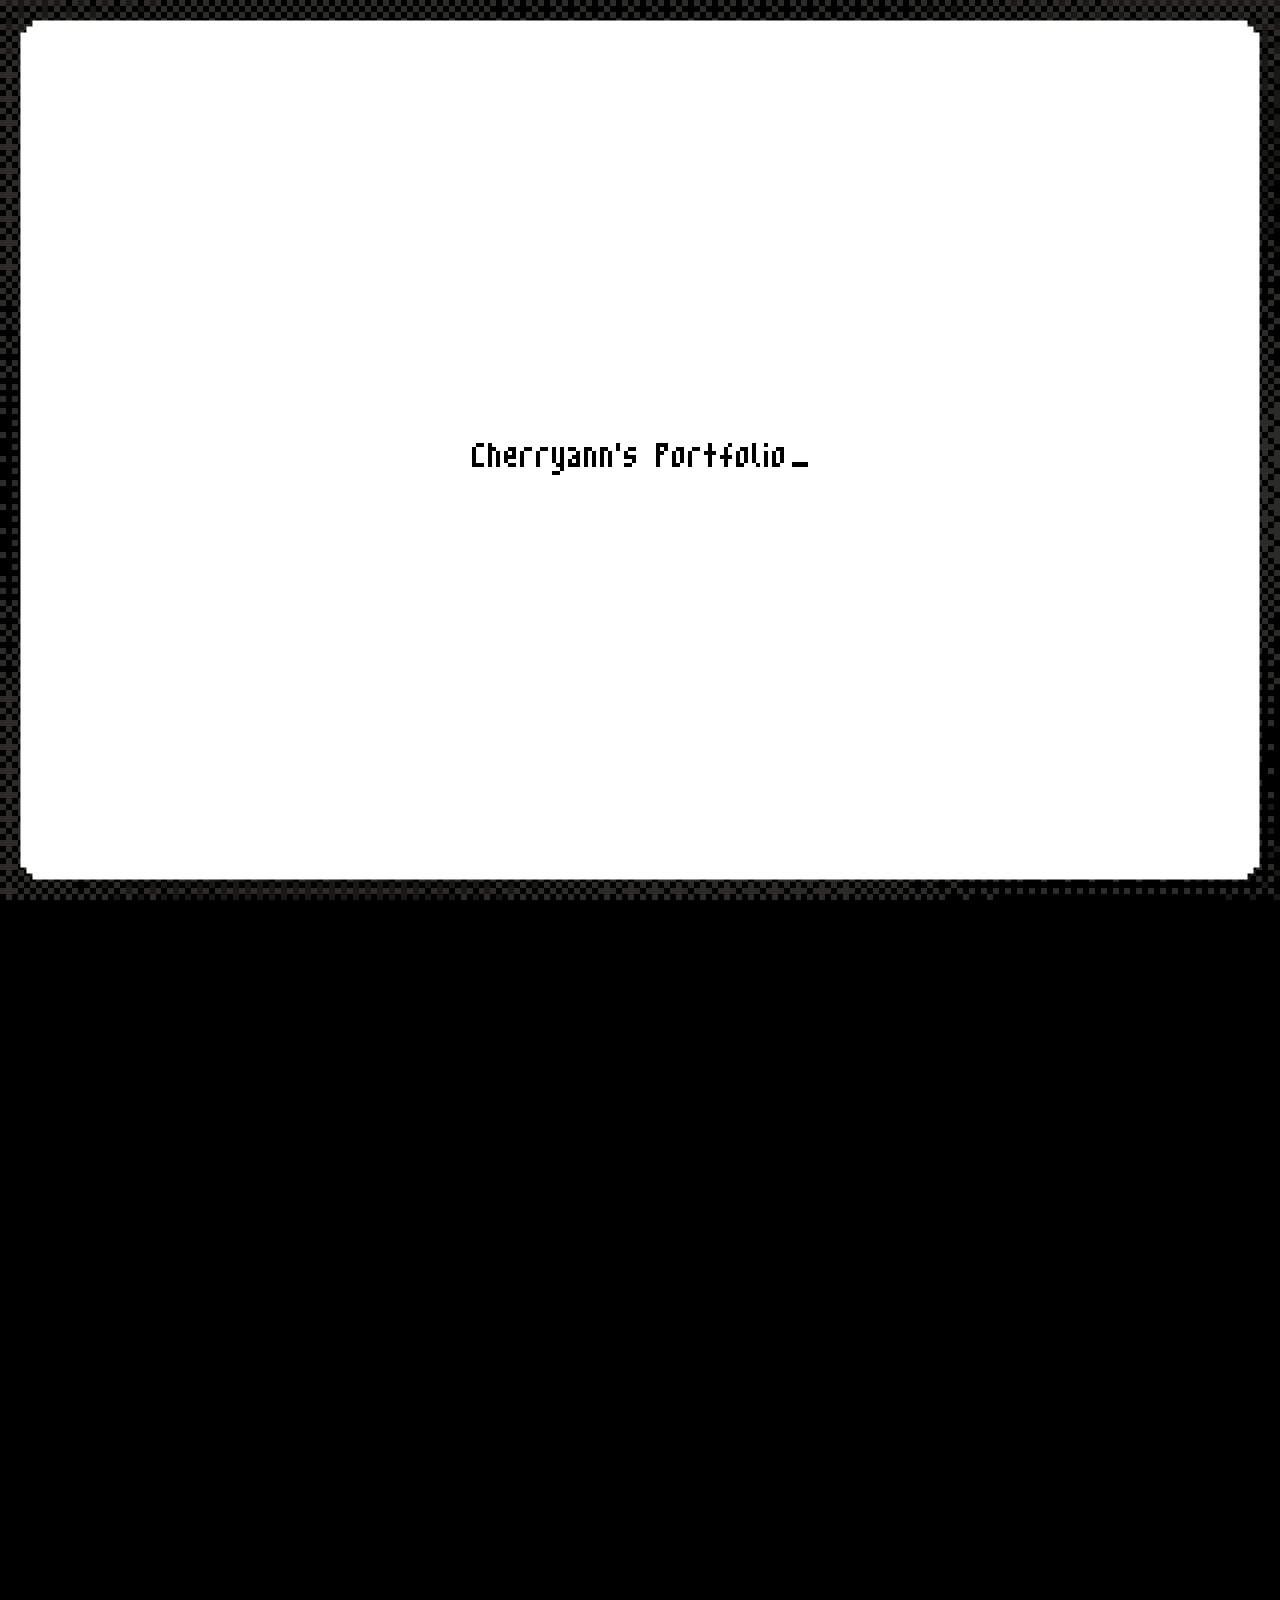
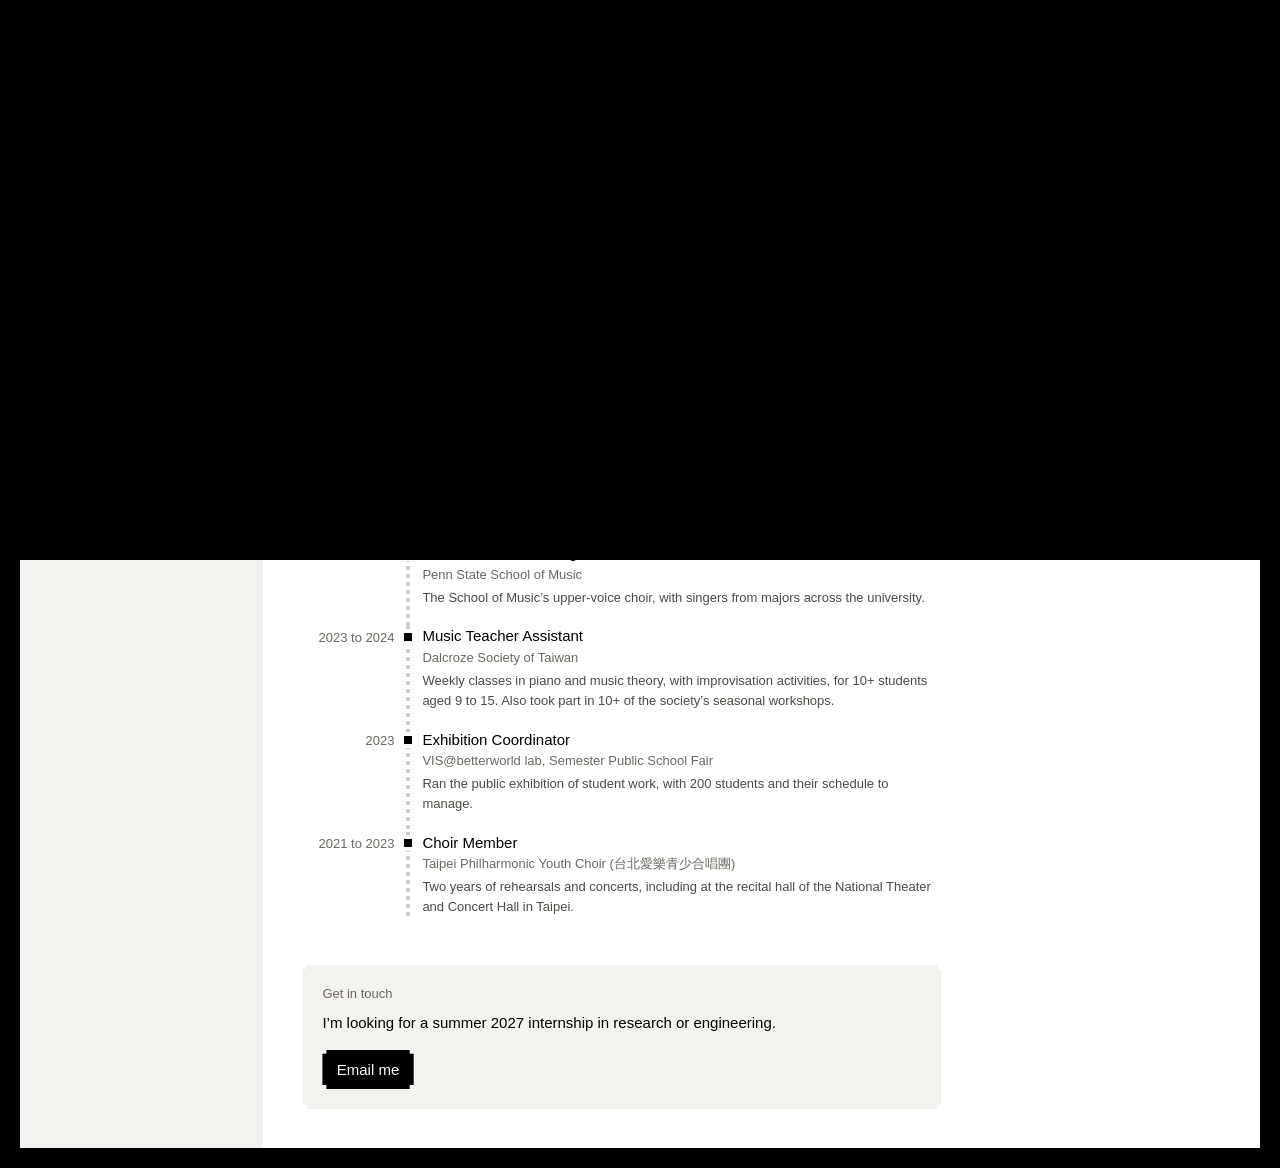
==== commit 6d91af18: "update highlights" ====
--- a/index.html
+++ b/index.html
@@ -129,7 +129,7 @@
     </article>
     <article class="post" tabindex="0">
       <h3>I got accepted into the IST Diplomats Fall 2026 cohort!</h3>
-      <p class="meta">Fall 2026</p>
+      <p class="meta">Apr 2026</p>
       <img class="thumb" src="images/feed/ist-diplomat.webp" width="886" height="886" alt="" loading="lazy">
       <div class="extra"><div>
         <div class="photos">
@@ -164,7 +164,7 @@
     </article>
     <article class="post" tabindex="0">
       <h3>I interpreted for a visiting professor at the Dalcroze international workshop</h3>
-      <p class="meta">Summer 2023</p>
+      <p class="meta">Jul 2023</p>
       <img class="thumb" src="images/feed/dalcroze-interpreting.webp" width="960" height="541" alt="" loading="lazy">
       <div class="extra"><div>
         <div class="photos">
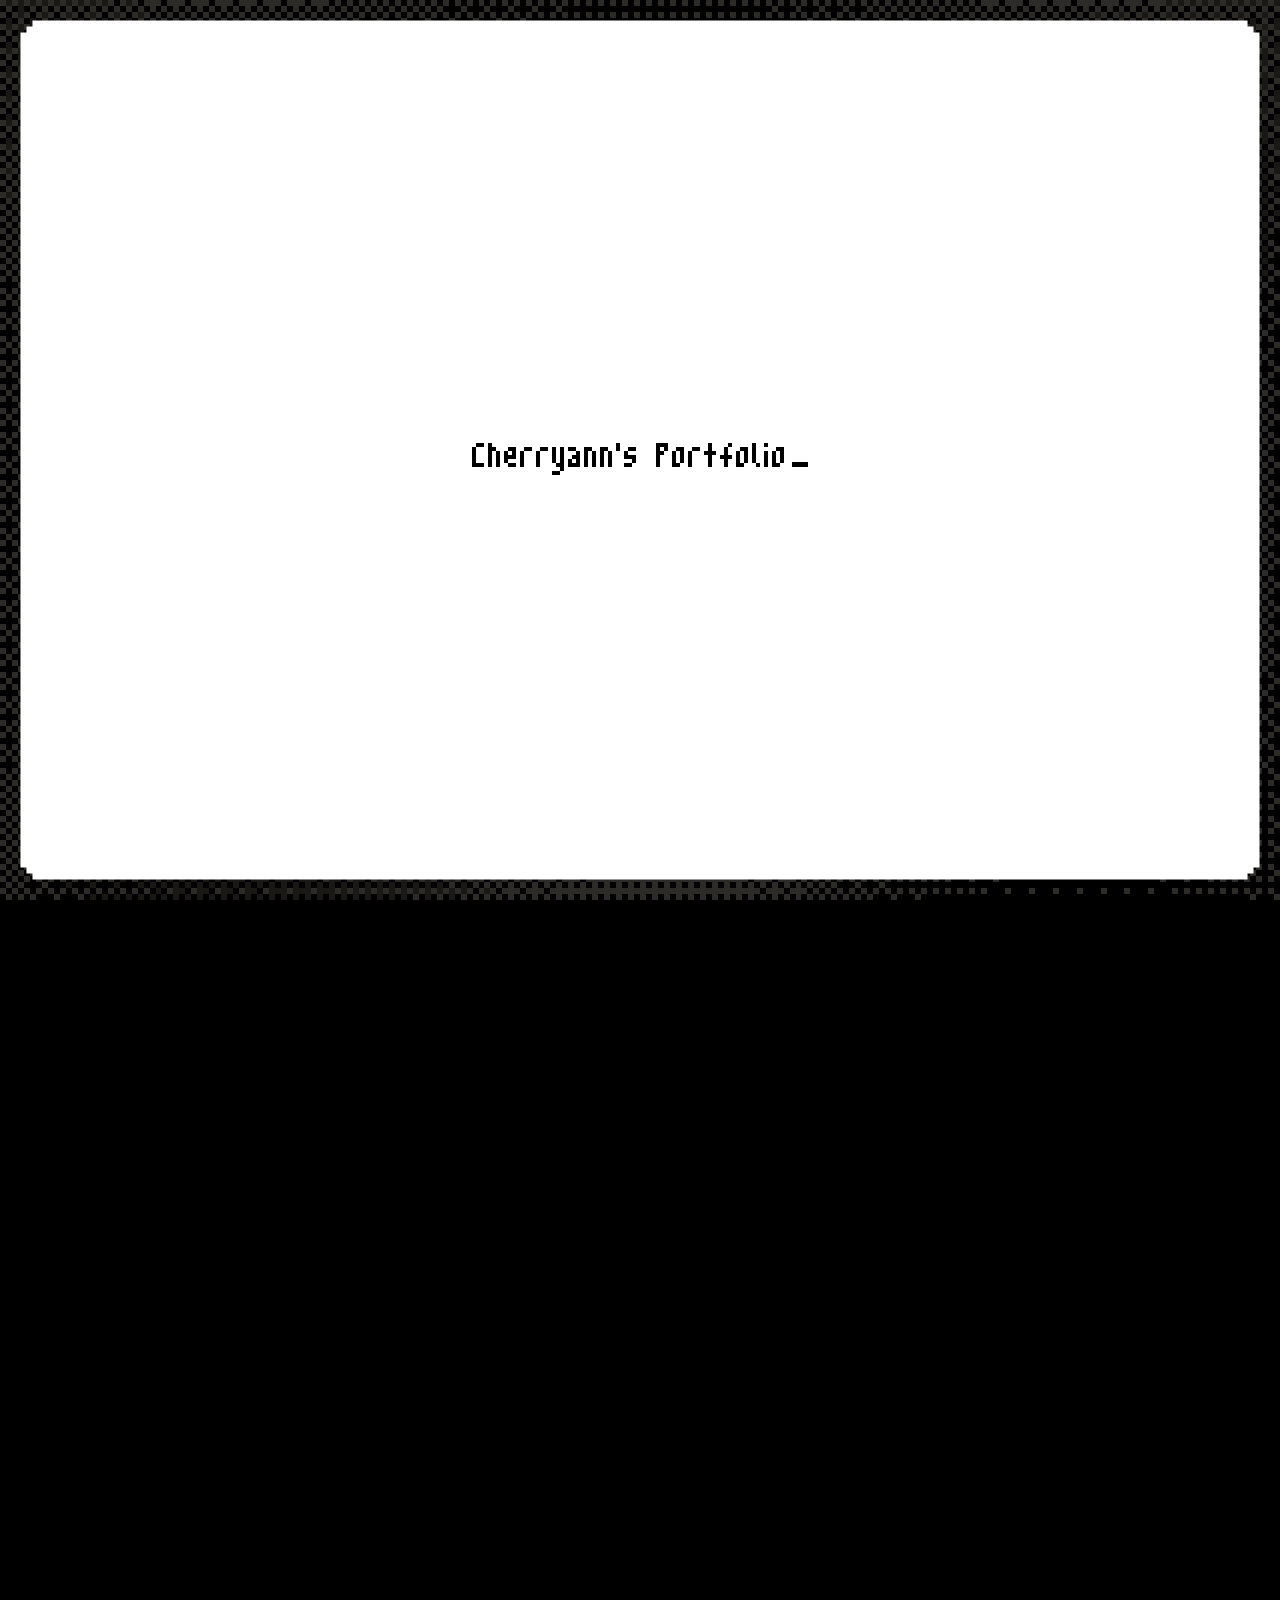
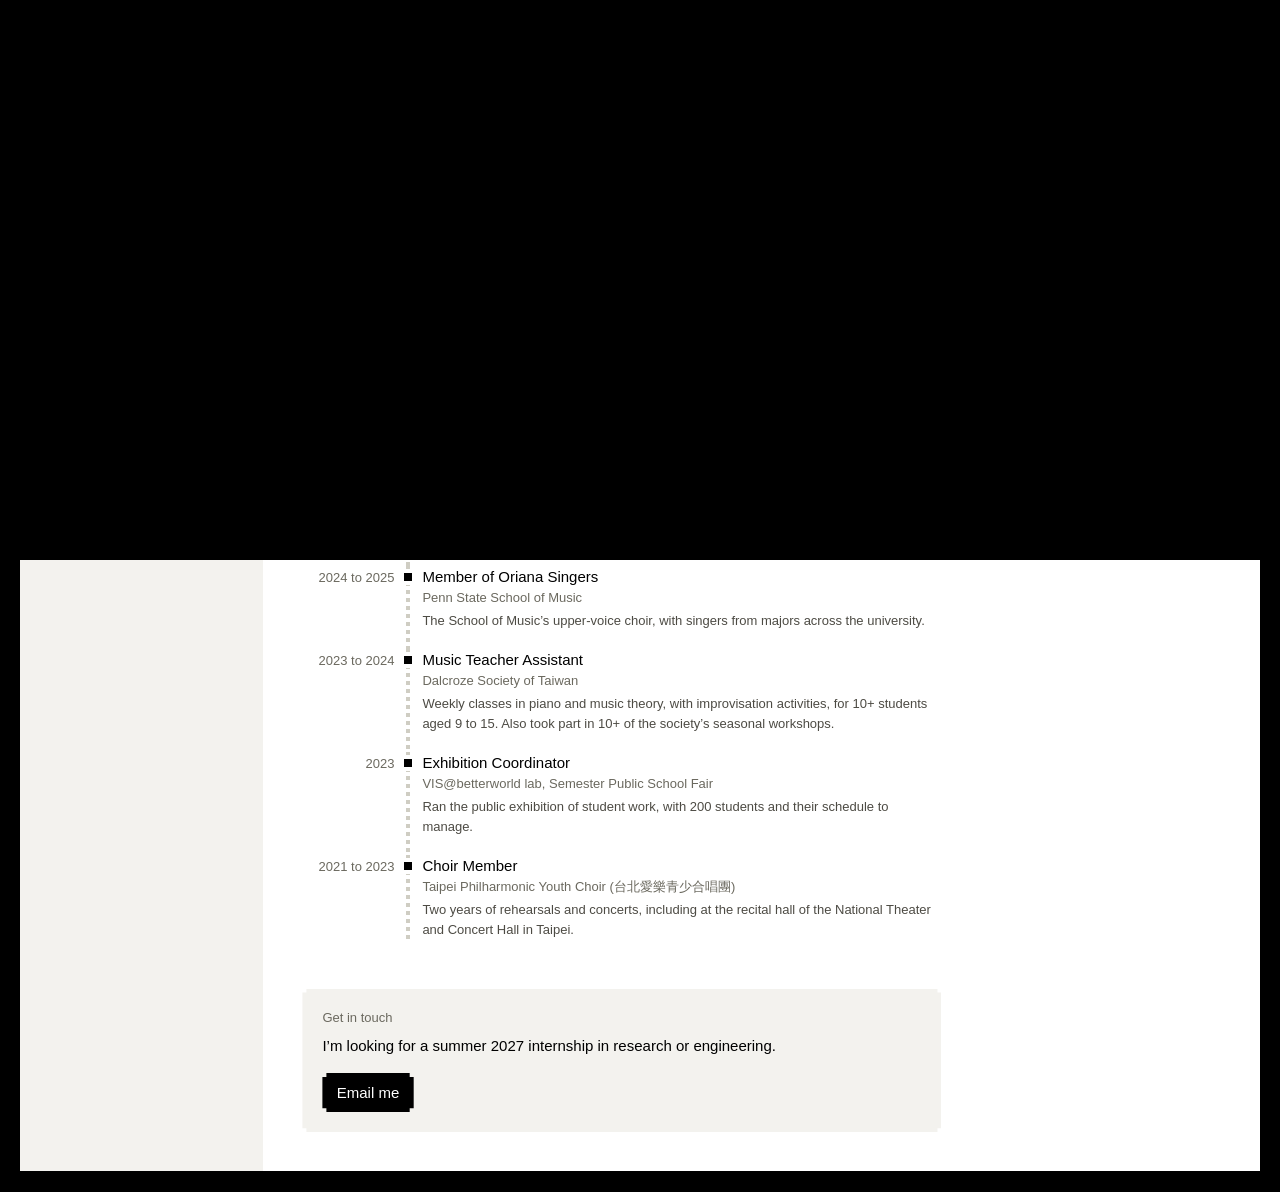
==== commit 6a35e841: "edit now" ====
--- a/index.html
+++ b/index.html
@@ -41,7 +41,7 @@
     <!-- Now: what I'm up to these days. The dot is drawn on a 7 by 7 grid and flashes. -->
     <div class="callout">
       <p class="tag"><svg class="dot" viewBox="0 0 7 7" aria-hidden="true"><path d="M2 0h3v1h1v1h1v3h-1v1h-1v1h-3v-1h-1v-1h-1v-3h1v-1h1z"/></svg>Now</p>
-      <p>Research in the PLAINTEXT Lab, helping teach DS 200, and looking for a summer 2027 internship in research or engineering.</p>
+      <p>Research in the PLAINTEXT Lab, helping teach DS 200, training as an IST Diplomat, and looking for a summer 2027 internship in research or engineering.</p>
     </div>
 
     <a class="btn go" href="work/resume.html">Resume</a>
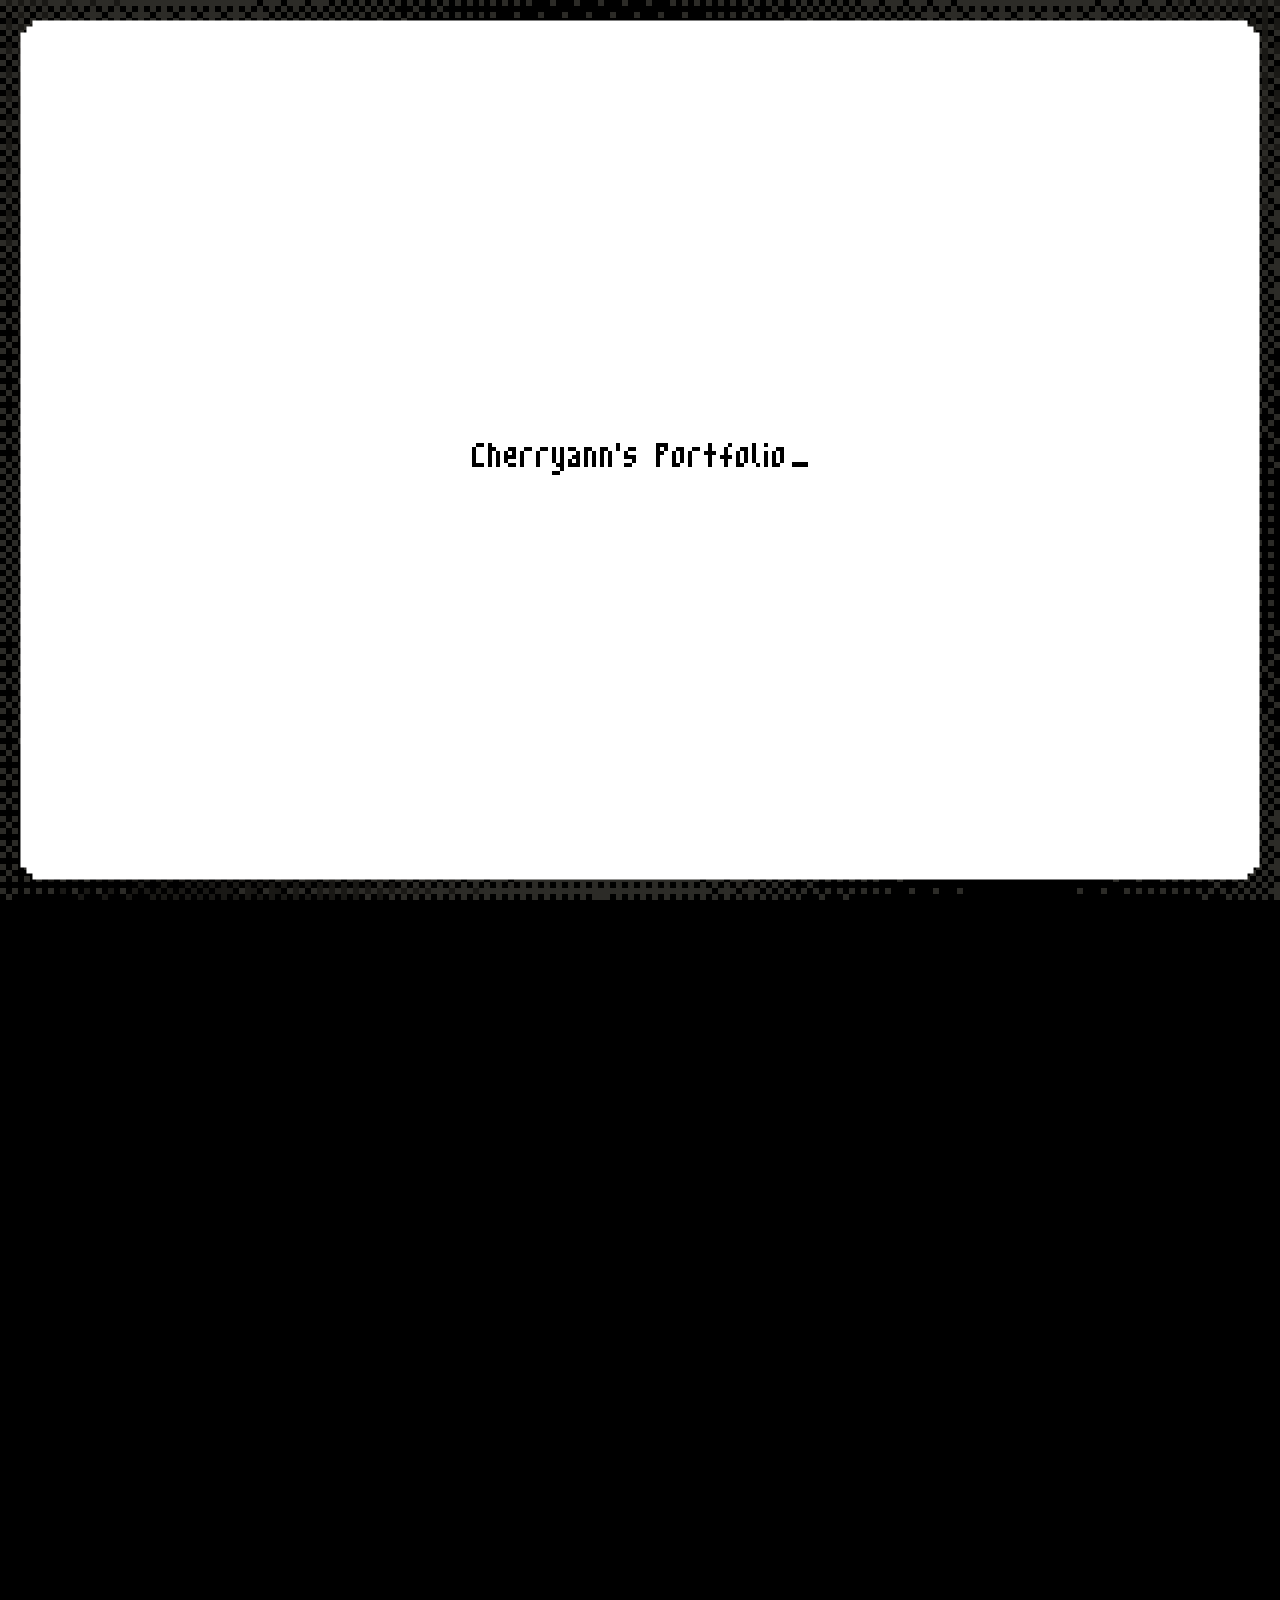
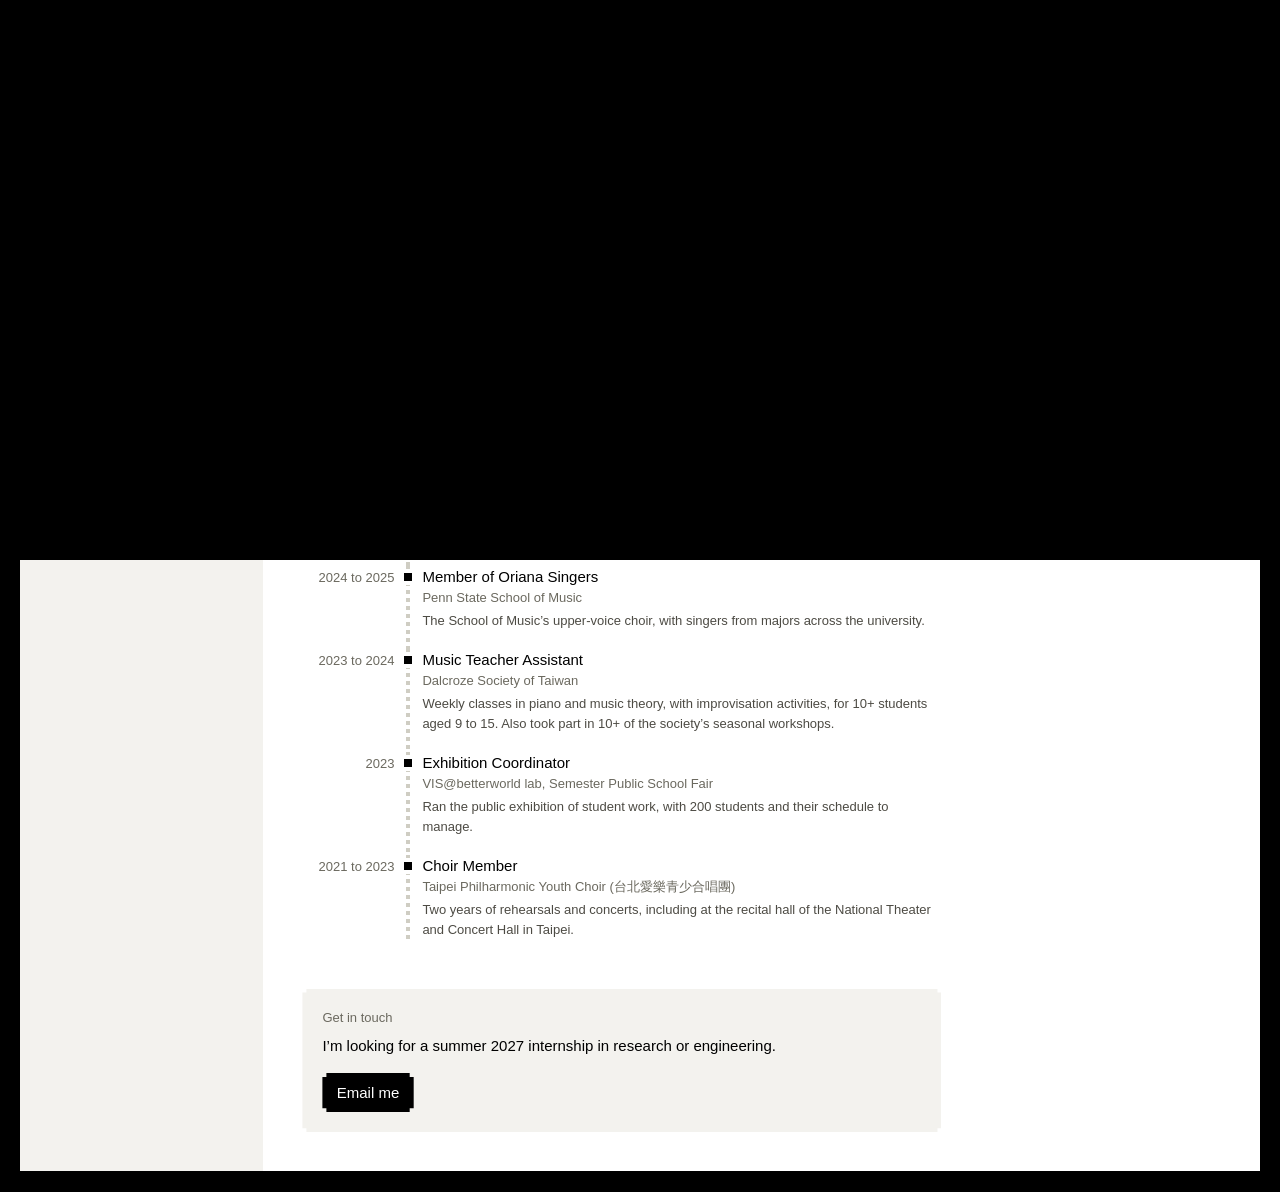
==== commit 799a0307: "add project links" ====
--- a/index.html
+++ b/index.html
@@ -177,7 +177,7 @@
     </article>
   </section>
 
-  <!-- Extracurriculars: same rows as Experience. -->
+  <!-- Extracurriculars: a timeline, with the year on the left. Newest first. -->
   <section class="entries log" id="extracurriculars">
     <h2>Extracurriculars</h2>
     <ol>
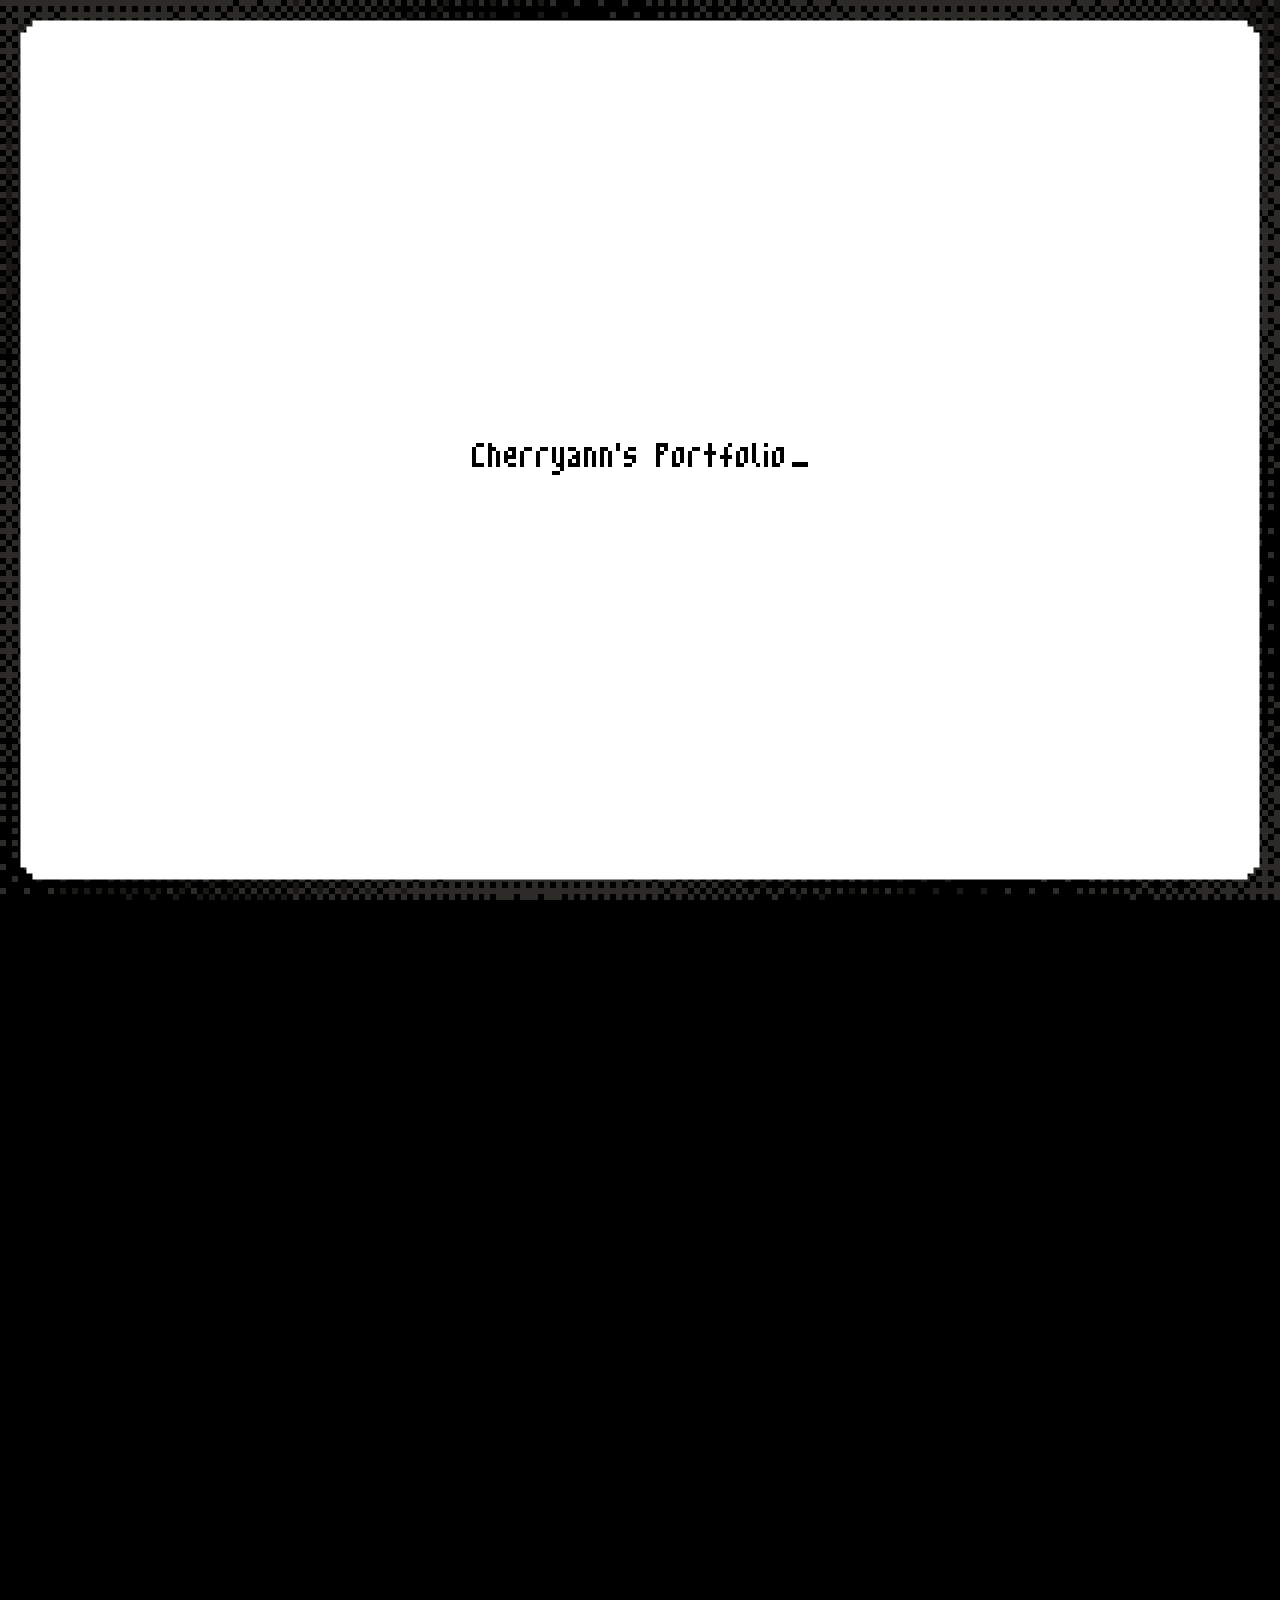
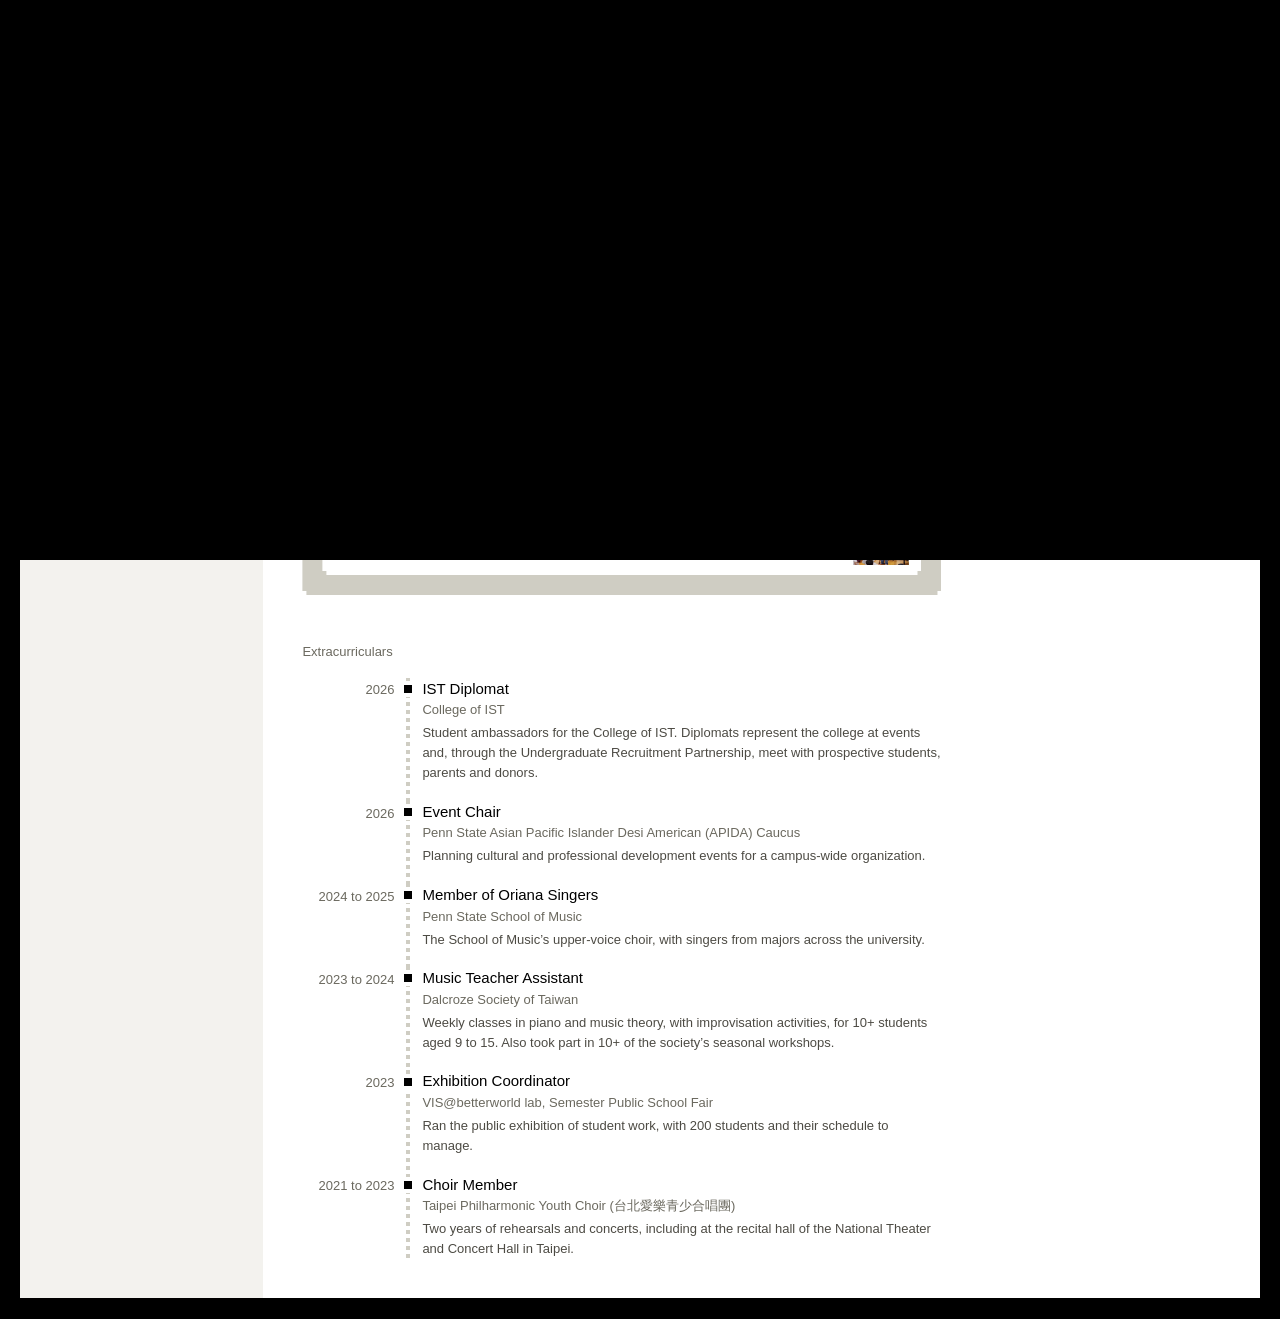
==== commit 30eabde4: "add playground" ====
--- a/index.html
+++ b/index.html
@@ -38,13 +38,11 @@
     <h1 class="pixel">I build AI systems and test whether people can trust them.</h1>
     <p class="lede">I’m an Applied Data Science student at Penn State, with minors in Psychology and Economics.</p>
 
-    <!-- Now: what I'm up to these days. The dot is drawn on a 7 by 7 grid and flashes. -->
-    <div class="callout">
-      <p class="tag"><svg class="dot" viewBox="0 0 7 7" aria-hidden="true"><path d="M2 0h3v1h1v1h1v3h-1v1h-1v1h-3v-1h-1v-1h-1v-3h1v-1h1z"/></svg>Now</p>
-      <p>Research in the PLAINTEXT Lab, helping teach DS 200, training as an IST Diplomat, and looking for a summer 2027 internship in research or engineering.</p>
+    <div class="touch">
+      <h2>Get in touch</h2>
+      <p>I’m looking for a summer 2027 internship in research or engineering.</p>
+      <p class="btns"><a class="btn" href="mailto:cherryannyang@outlook.com">Email me</a> <a class="go" href="work/resume.html">Resume</a></p>
     </div>
-
-    <a class="btn go" href="work/resume.html">Resume</a>
   </section>
 
   <!-- Project blocks, two across. The whole block is the link. -->
@@ -59,6 +57,14 @@
 
     <article class="block">
       <p class="label">Project</p>
+      <h2 class="pixel"><a href="work/react-agent-harness.html"><span class="glide" style="view-transition-name: react">ReAct Agent Harness</span></a></h2>
+      <ul class="chips tags"><li>Python</li><li>ReAct</li><li>Modal</li><li>SWE-bench</li></ul>
+      <p>A ReAct agent harness built from scratch in Python, with tool dispatch, skill loading and LLM-based context compaction. It runs a coding agent and a chess agent.</p>
+      <p class="meta">CMU 11-768 AI Agents, 2026</p>
+    </article>
+
+    <article class="block">
+      <p class="label">Project</p>
       <h2 class="pixel"><a href="work/gaia-agent.html"><span class="glide" style="view-transition-name: gaia">GAIA Tool-Using Agent</span></a></h2>
       <ul class="chips tags"><li>Python</li><li>smolagents</li><li>Hugging Face Spaces</li><li>Groq</li></ul>
       <p>A <code>smolagents</code> CodeAgent for the GAIA eval, with tools for web and Wikipedia search, YouTube transcripts, and attached files.</p>
@@ -80,6 +86,23 @@
       <p>Clinical features engineered in R with temporal constraints, so post-sample events cannot leak into predictions.</p>
       <p class="meta">Kaggle, 2026</p>
     </article>
+    <!-- Playground: small things made for fun. To add one, copy an <li>. -->
+    <section class="playtile" id="playground">
+      <p class="label">Side projects</p>
+      <h2 class="pixel">Playground</h2>
+      <ul>
+        <li>
+          <img src="images/play/satsuma-tile.webp" width="960" height="720" alt="Satsuma showing a photo of a coffee cup with only its orange parts in color." loading="lazy">
+          <h3 class="pixel"><a href="work/satsuma.html"><span class="glide" style="view-transition-name: satsuma">Satsuma</span></a></h3>
+          <p>Photos, peeled by color. Pick a color and see which of your photos have it.</p>
+        </li>
+        <li>
+          <img src="images/play/glitchdle-tile.webp" width="960" height="720" alt="A game of Glitchdle three guesses in, with green, yellow and gray pixel tiles on black." loading="lazy">
+          <h3 class="pixel"><a href="work/glitchdle.html"><span class="glide" style="view-transition-name: glitchdle">Glitchdle</span></a></h3>
+          <p>A five-letter word game where the colors lie. One tile in every guess shows the wrong color.</p>
+        </li>
+      </ul>
+    </section>
   </div>
 
   <!-- Experience: the title on the left, the place and dates on the right, tools under the title. -->
@@ -218,12 +241,6 @@
         <p>Two years of rehearsals and concerts, including at the recital hall of the National Theater and Concert Hall in Taipei.</p>
       </li>
     </ol>
-  </section>
-
-  <section class="touch">
-    <h2>Get in touch</h2>
-    <p>I’m looking for a summer 2027 internship in research or engineering.</p>
-    <a class="btn" href="mailto:cherryannyang@outlook.com">Email me</a>
   </section>
 </main>
 
@@ -261,6 +278,7 @@
     <ul class="chips">
       <li>Docker</li>
       <li>Git</li>
+      <li>Excel</li>
     </ul>
     <h3>Spoken</h3>
     <ul class="chips">
--- a/styles.css
+++ b/styles.css
@@ -13,7 +13,7 @@
      - Topic headings (Experience, Feed, Facts) are small and gray. They label
        a part of the page; they are not the content.
      - Colour is black, white and Classic Gray, lighter or darker. Nothing else.
-     - The small drawn things (photo frame, arrows, the Now dot) are built
+     - The small drawn things (photo frame, arrows) are built
        from square dots, like the font. Every box has one square dot missing
        from each corner, so nothing is perfectly sharp.
      - Nothing tints until you hover.
@@ -23,7 +23,7 @@
      2. Base
      3. Layout        frame, block, sidebar | page | floating block
      4. Sidebar
-     5. Pieces        links, buttons, chips, the Now callout
+     5. Pieces        links, buttons, chips
      6. Work page     headline, project blocks, experience rows
      7. Inner pages   write-ups, facts, steps, feed
      8. Opening       the screen that shows when you first arrive
@@ -44,7 +44,7 @@
      the site is one of these. site.js reads the hover and frame ones. */
   --gray: #e3e1d8;          /* Classic Gray itself: hover dots, hover fills */
   --gray-pale: #eeede7;     /* the second, fainter hover dot */
-  --gray-light: #f3f2ee;    /* sidebar, Now callout, step boxes */
+  --gray-light: #f3f2ee;    /* sidebar, get in touch, step boxes */
   --gray-dark: #cfcdc3;     /* the floating block */
   --gray-text: #6b695f;     /* quiet text on white or light gray */
   --gray-deep: #4d4b44;     /* quiet text on the floating block */
@@ -77,7 +77,7 @@
   --pad: clamp(1.25rem, 3vw, 2.5rem);
   --step: 1.5rem;                                           /* the usual gap between things */
 
-  /* Pixel arrows, drawn on a grid of dots. Used as masks so they take the text colour. */
+  /* Pixel arrows and signs, drawn on a grid of dots. Used as masks so they take the text colour. */
   --arrow-out: url("data:image/svg+xml,%3Csvg xmlns='http://www.w3.org/2000/svg' viewBox='0 0 5 5' shape-rendering='crispEdges'%3E%3Cpath d='M1 0h4v4H4V1H1zM3 1h1v1H3zM2 2h1v1H2zM1 3h1v1H1zM0 4h1v1H0z'/%3E%3C/svg%3E");
   --arrow-go: url("data:image/svg+xml,%3Csvg xmlns='http://www.w3.org/2000/svg' viewBox='0 0 7 5' shape-rendering='crispEdges'%3E%3Cpath d='M0 2h7v1H0zM4 0h1v1H4zM5 1h1v1H5zM5 3h1v1H5zM4 4h1v1H4z'/%3E%3C/svg%3E");
 }
@@ -92,7 +92,7 @@
 /* Pixel mouse pointers: an arrow, and a hand over anything you can press.
    The second line of each pair is a sharper copy for high-resolution screens. */
 html { cursor: url(images/cursor.png) 0 0, auto; cursor: image-set(url(images/cursor.png) 1x, url(images/cursor@2x.png) 2x) 0 0, auto; }
-a, button { cursor: url(images/cursor-hand.png) 5 0, pointer; cursor: image-set(url(images/cursor-hand.png) 1x, url(images/cursor-hand@2x.png) 2x) 5 0, pointer; }
+a, button, summary { cursor: url(images/cursor-hand.png) 5 0, pointer; cursor: image-set(url(images/cursor-hand.png) 1x, url(images/cursor-hand@2x.png) 2x) 5 0, pointer; }
 
 body {
   display: grid;
@@ -114,13 +114,13 @@
 
 /* Pixel corners: every box loses one square dot from each corner. To give a
    new box the same corners, add its selector to this list. */
-.btn, .chips li, .side nav a, .callout, .rail, .feed, .touch, .post, .steps li, .frame, .glow, .paper {
+.btn, .chips li, .side nav a, .rail, .feed, .touch, .post, .steps li, .frame, .glow, .paper, .playtile {
   clip-path: polygon(
     var(--nick) 0, calc(100% - var(--nick)) 0, calc(100% - var(--nick)) var(--nick), 100% var(--nick),
     100% calc(100% - var(--nick)), calc(100% - var(--nick)) calc(100% - var(--nick)), calc(100% - var(--nick)) 100%, var(--nick) 100%,
     var(--nick) calc(100% - var(--nick)), 0 calc(100% - var(--nick)), 0 var(--nick), var(--nick) var(--nick));
 }
-.callout, .rail, .feed, .touch, .frame, .paper { --nick: 4px; }
+.rail, .feed, .touch, .frame, .paper, .playtile { --nick: 4px; }
 .glow { --nick: 6px; }  /* one of its own dots */
 .btn:focus-visible, .side nav a:focus-visible { outline-color: currentColor; outline-offset: -5px; }  /* inside, where the corners cannot clip it */
 code { font: 0.92em var(--mono); }
@@ -332,27 +332,16 @@
 .tags { margin-top: 0.45rem; }
 .tags li { --nick: 2px; padding: 0 0.4rem; background: var(--gray-light); font-size: 0.75rem; }
 
-/* A callout: a gray box with a flashing pixel dot beside its title. The dot
-   is drawn on a 7 by 7 grid, each square one --stroke wide. */
-.callout { display: grid; gap: 0.25rem 1.25rem; max-width: 38rem; padding: 0.9rem 1rem; background: var(--gray-light); }
-.callout .tag { display: flex; align-items: center; gap: 0.5rem; }
-.dot { flex: none; width: calc(var(--stroke) * 7); height: calc(var(--stroke) * 7); fill: var(--ink); shape-rendering: crispEdges; }
-
-@container (min-width: 30rem) {
-  .callout { grid-template-columns: auto minmax(0, 1fr); }
-}
-
 
 /* 6. Work page ------------------------------------------------------------ */
 
 .intro h1 { max-width: 15em; }
 .lede { max-width: 38rem; margin-top: 1rem; }
-.intro .callout { margin-top: var(--step); }
-.intro .btn { margin-top: var(--step); }
+.intro .touch { max-width: 38rem; margin-top: var(--step); }
 
 /* Project blocks: two across when there is room, no lines between them.
    Hovering one brings up a cloud of pale dots behind it (site.js draws them)
-   and a white edge around its words so they stay easy to read. The whole
+   and a white strip behind each line of words so they stay easy to read. The whole
    block is the link. The blocks hang a little outside the column so their
    text lines up with the headline. */
 .blocks { display: grid; gap: 0.5rem; margin: 2rem -1.25rem 0; }
@@ -360,9 +349,6 @@
 .glow { position: absolute; inset: 0; z-index: -1; width: 100%; height: 100%; image-rendering: pixelated; opacity: 0; }
 .block:hover .glow, .block:focus-within .glow { opacity: 1; }
 .block:hover :is(.label, .meta), .block:focus-within :is(.label, .meta) { color: var(--ink); }
-.block:hover :is(.label, p), .block:focus-within :is(.label, p) {
-  text-shadow: 0 0 2px var(--paper), 0 0 2px var(--paper), 0 0 3px var(--paper), 0 0 3px var(--paper), 0 0 4px var(--paper), 0 0 5px var(--paper);
-}
 .block:hover h2, .block:focus-within h2 {  /* a hard edge, one dot wide, for the pixel title */
   text-shadow: 3px 0 var(--paper), -3px 0 var(--paper), 0 3px var(--paper), 0 -3px var(--paper), 3px 3px var(--paper), -3px 3px var(--paper), 3px -3px var(--paper), -3px -3px var(--paper);
 }
@@ -387,6 +373,31 @@
 @container (min-width: 34rem) {
   .blocks { grid-template-columns: 1fr 1fr; }
 }
+
+/* Playground: the last tile in the grid, and the only filled one, so it reads
+   as its own corner of the page. Its label and title sit where a project's
+   do. site.js sends a snake around its edge. */
+.playtile { position: relative; align-self: start; padding: 1.25rem; background: var(--gray-text); color: var(--paper); }
+.playframe { position: absolute; inset: 0; width: 100%; height: 100%; image-rendering: pixelated; pointer-events: none; }
+.playtile .label { color: var(--gray-pale); }
+.playtile h2 { margin-top: -0.2rem; color: var(--paper); }
+.playtile ul { display: grid; grid-template-columns: 1fr 1fr; gap: 1rem; margin-top: 0.8rem; }
+.playtile li { position: relative; }
+.playtile li img { width: 100%; aspect-ratio: 4 / 3; object-fit: cover; border: 0.25rem solid var(--paper); }
+.playtile h3 { margin-top: 0.75rem; color: var(--paper); font-size: 2rem; }
+.playtile h3 a, .playtile h3 a:hover { display: flex; justify-content: space-between; align-items: center; gap: 0.5rem; background: none; text-decoration: none; }
+.playtile h3 a::before { content: ""; position: absolute; inset: 0; }  /* stretches the link over the picture and the words */
+.playtile h3 a::after {  /* the same pixel arrow the projects have */
+  content: "";
+  flex: none;
+  width: calc(var(--stroke) * 7);
+  height: calc(var(--stroke) * 5);
+  background: currentColor;
+  -webkit-mask: var(--arrow-go) center / contain no-repeat;
+  mask: var(--arrow-go) center / contain no-repeat;
+}
+.playtile li p { margin-top: 0.3rem; color: var(--gray-pale); font-size: var(--small); line-height: 1.45; }
+.playtile li:hover img, .playtile li:focus-within img { border-color: var(--gray); }
 
 /* Experience rows: the title on the left, the place and dates on the right. */
 .entries, main .feed, .touch { max-width: 44rem; margin-top: 3rem; }
@@ -427,6 +438,7 @@
 /* 7. Inner pages ---------------------------------------------------------- */
 
 .sheet .label + h1 { margin-top: -0.1rem; }  /* the pixel letters carry their own space above */
+.sheet .lede + .btn { margin-top: var(--step); }
 .sheet section { max-width: 38rem; margin-top: 2.5rem; }
 .sheet section > h2 { margin-bottom: 0.6rem; color: var(--ink); font-size: var(--lead); }  /* a heading inside a write-up */
 .sheet section p + p { margin-top: 0.9rem; }
@@ -442,7 +454,8 @@
 .facts dl div + div { margin-top: 0.9rem; }
 .facts dd { margin-top: 0.1rem; overflow-wrap: anywhere; }
 .touch { padding: 1.25rem; background: var(--gray-light); }
-.touch p { margin: 0.4rem 0 1rem; }
+.touch p { margin: 0.4rem 0 0.7rem; }
+.touch .btns { display: flex; flex-wrap: wrap; align-items: center; gap: 0.5rem 1.5rem; margin: 0; }
 
 .more { max-width: 38rem; margin-top: 3rem; }
 .more ul { display: flex; flex-wrap: wrap; gap: 0.4rem 1.5rem; margin-top: 0.6rem; }
@@ -453,7 +466,7 @@
 }
 
 figure { margin-top: 2rem; }
-figure img { width: 100%; }
+figure img, figure video { display: block; width: 100%; height: auto; }
 figcaption { margin-top: 0.6rem; }
 
 /* The step diagrams on project pages: four gray boxes in a row. */
@@ -544,12 +557,11 @@
   .block:nth-child(2) { --i: 1; }
   .block:nth-child(3) { --i: 2; }
   .block:nth-child(4) { --i: 3; }
+  .block:nth-child(5) { --i: 4; }
+  .block:nth-child(6) { --i: 5; }
   html.opening .block { animation: none; }
   .caret::after { animation: 1s steps(1) infinite blink; }
   .opening-screen { transition: opacity 0.4s; }
-
-  /* The Now dot flashes black, then white. */
-  .dot { animation: 1.4s steps(1) infinite flash; }
 
   /* Hover: the dots fade in, the arrow nudges, a feed row opens. */
   .glow { transition: opacity 0.35s; }
@@ -557,6 +569,8 @@
   .block:hover h2 a::after { transform: translateX(4px); }
   .extra { transition: grid-template-rows 0.35s cubic-bezier(0.2, 0.7, 0.2, 1); }
   .thumb { transition: opacity 0.2s; }
+  .playtile h3 a::after { transition: transform 0.2s; }
+  .playtile li:hover h3 a::after { transform: translateX(4px); }
   .btn, .chips li, .side nav a, .contact a, :where(main, .rail) a { transition: background-color 0.15s, color 0.15s; }
 
   /* The research loop on its own page: each step darkens in turn. */
@@ -568,7 +582,6 @@
   @keyframes arrive { from { opacity: 0; transform: translateY(12px); } }
   @keyframes leave { to { opacity: 0; } }
   @keyframes blink { 50% { opacity: 0; } }
-  @keyframes flash { 50% { fill: var(--paper); } }
   @keyframes turn {
     0%, 21% { background-color: var(--gray-dark); }
     25%, 100% { background-color: var(--gray-light); }
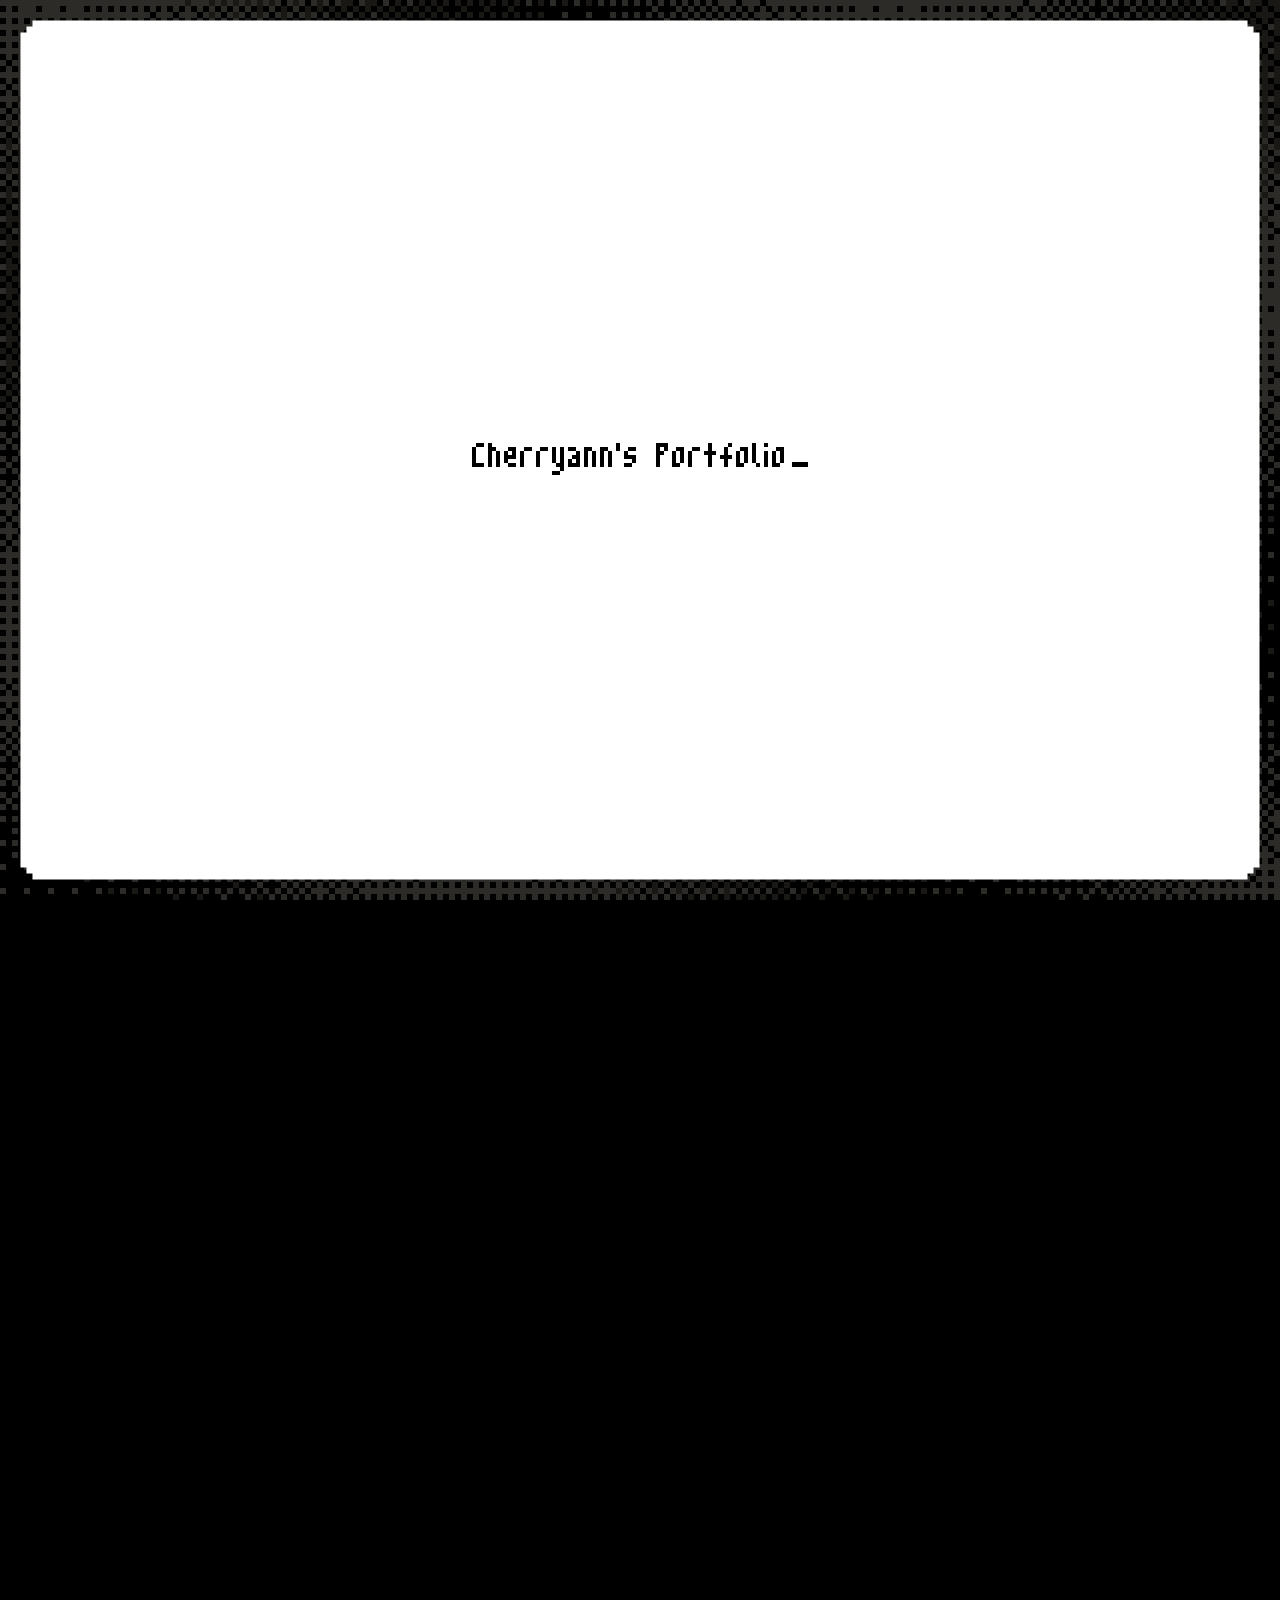
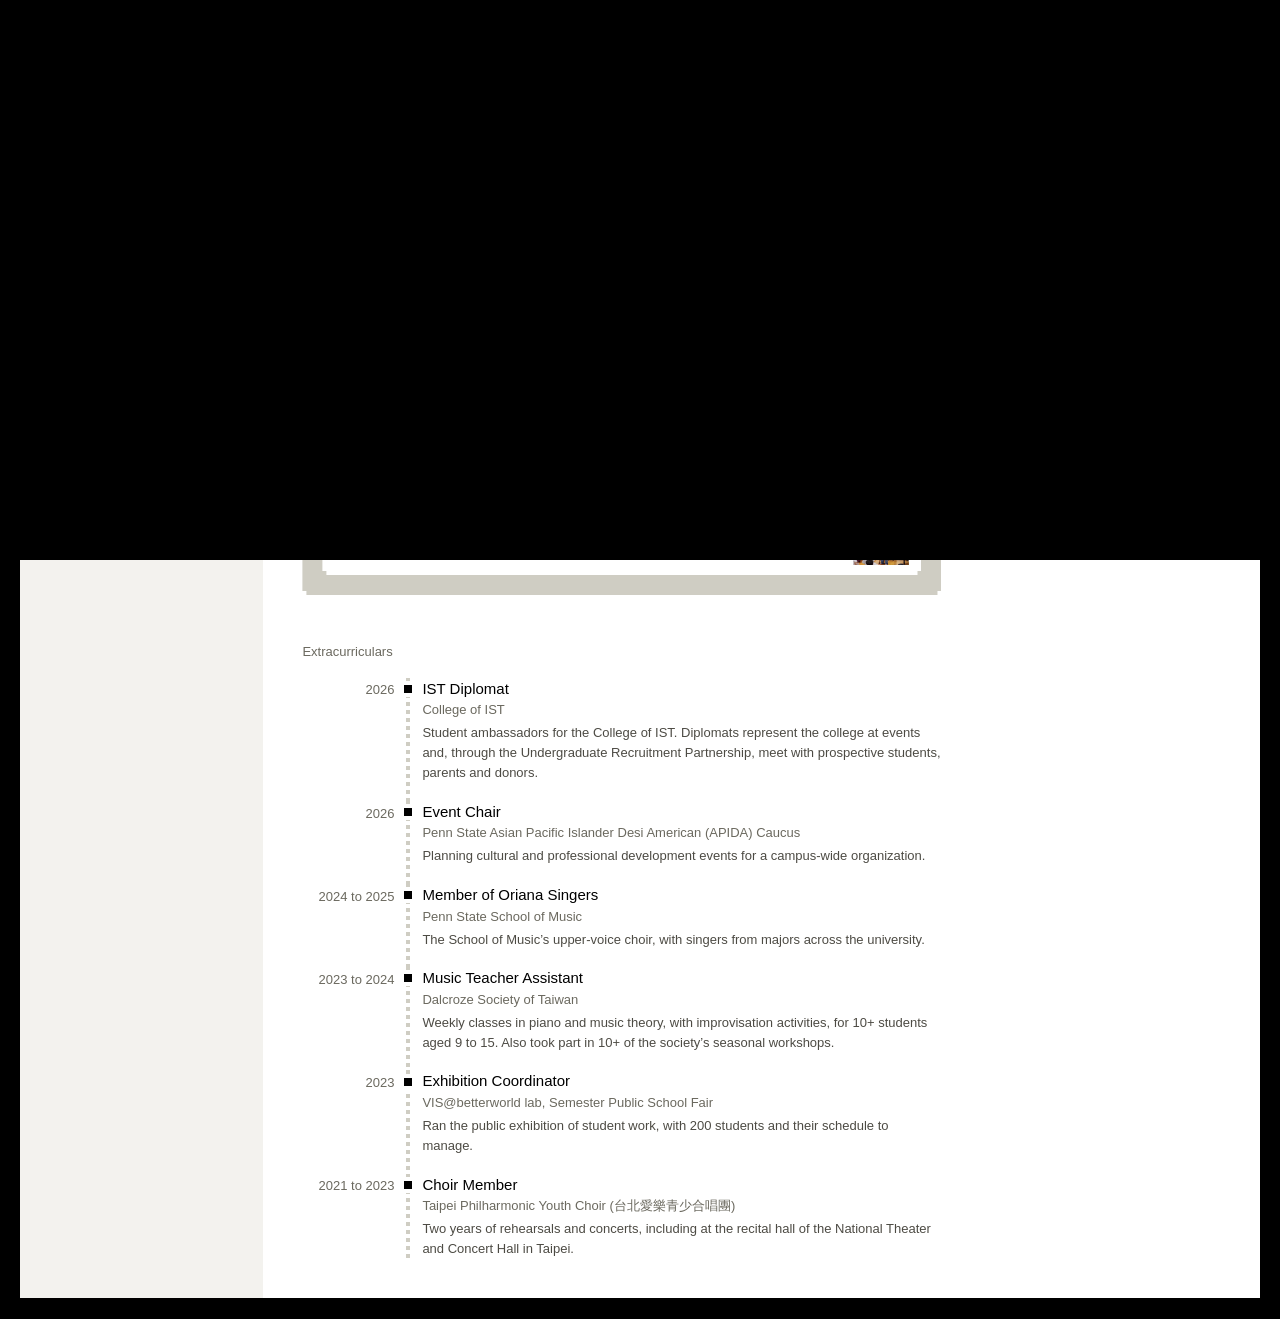
==== commit a5817a88: "uodate tools" ====
--- a/index.html
+++ b/index.html
@@ -279,6 +279,12 @@
       <li>Docker</li>
       <li>Git</li>
       <li>Excel</li>
+      <li>LaTeX</li>
+    </ul>
+    <h3>AI tools</h3>
+    <ul class="chips">
+      <li>Claude</li>
+      <li>Cursor</li>
     </ul>
     <h3>Spoken</h3>
     <ul class="chips">
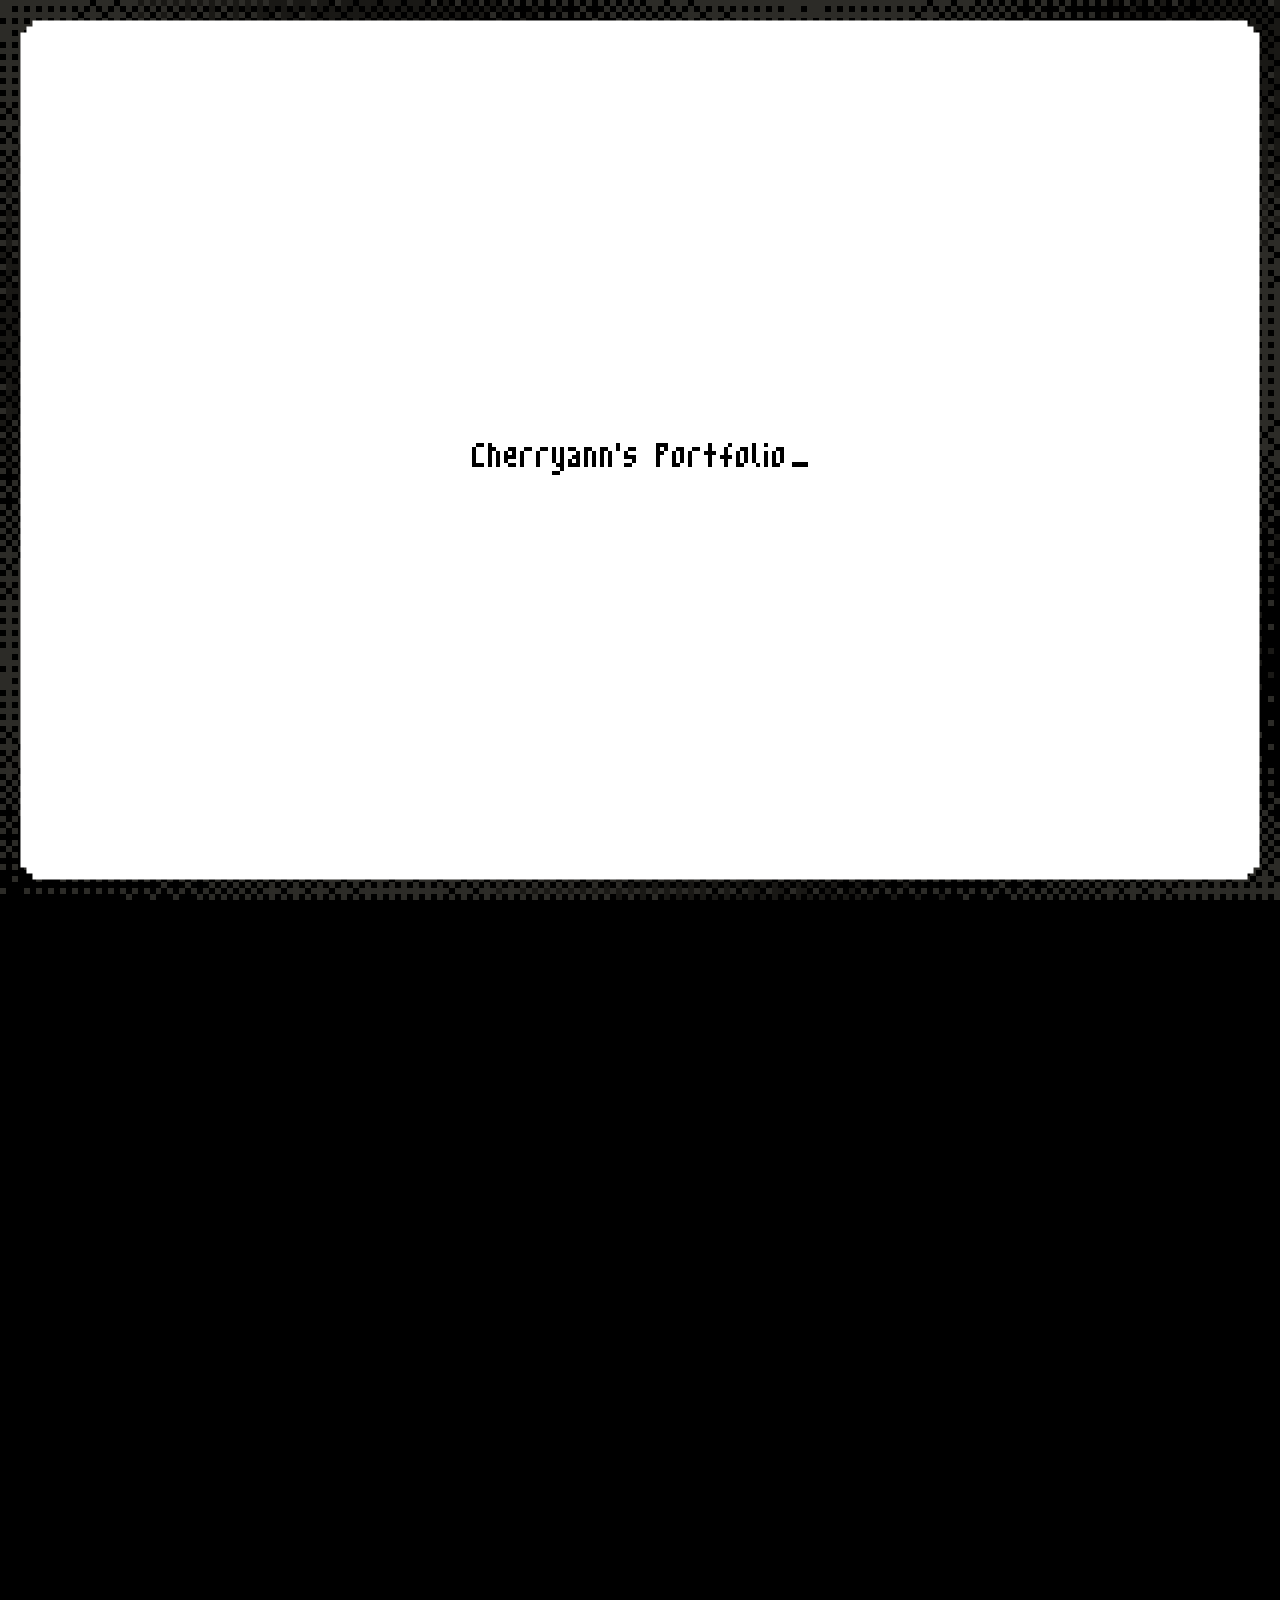
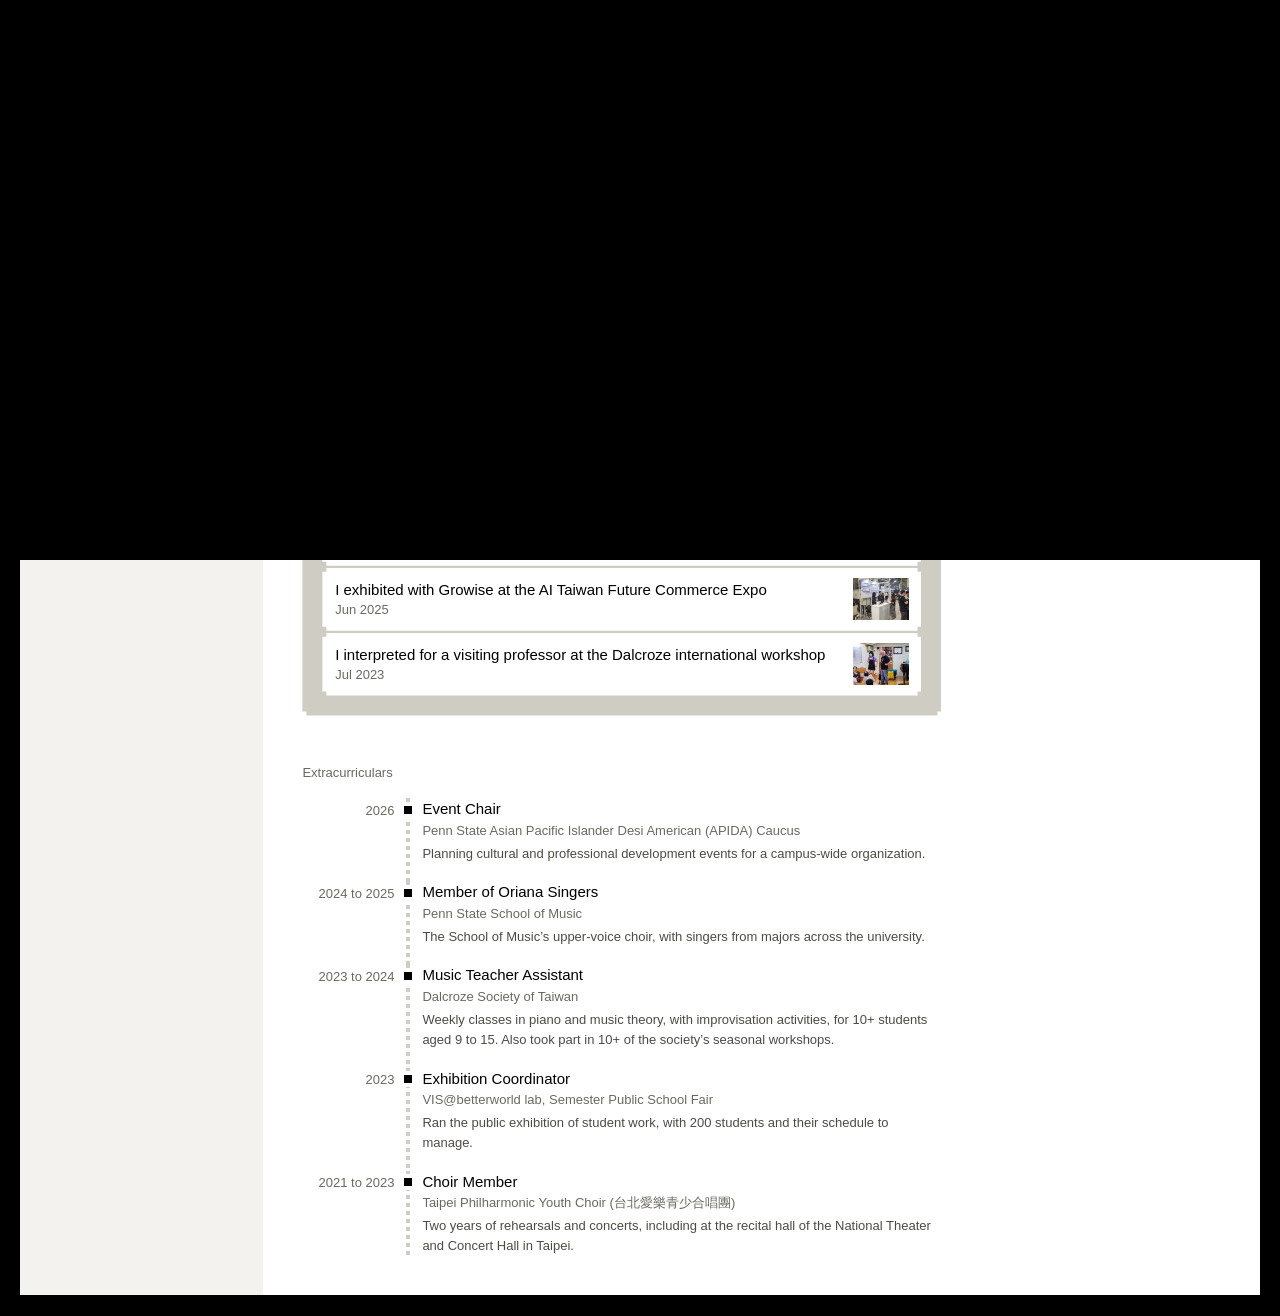
==== commit c15143ea: "ist diplomat" ====
--- a/index.html
+++ b/index.html
@@ -122,6 +122,11 @@
         <p>Labs and office hours for DS 200, the introductory data science course.</p>
       </li>
       <li>
+        <h3>IST Diplomat</h3>
+        <p class="meta">College of IST, Penn State<br>Aug 2026 to present</p>
+        <p>Student ambassador for the College of IST: representing the college at events and, through the Undergraduate Recruitment Partnership, meeting with prospective students, parents and donors.</p>
+      </li>
+      <li>
         <h3>AI Engineer Intern</h3>
         <p class="meta">Growise, Taipei<br>May 2025 to Aug 2025</p>
         <ul class="chips tags"><li>Python</li><li>Selenium</li><li>Web scraping</li></ul>
@@ -204,12 +209,6 @@
   <section class="entries log" id="extracurriculars">
     <h2>Extracurriculars</h2>
     <ol>
-      <li>
-        <p class="when">2026</p>
-        <h3>IST Diplomat</h3>
-        <p class="meta">College of IST</p>
-        <p>Student ambassadors for the College of IST. Diplomats represent the college at events and, through the Undergraduate Recruitment Partnership, meet with prospective students, parents and donors.</p>
-      </li>
       <li>
         <p class="when">2026</p>
         <h3>Event Chair</h3>
--- a/styles.css
+++ b/styles.css
@@ -378,6 +378,7 @@
    as its own corner of the page. Its label and title sit where a project's
    do. site.js sends a snake around its edge. */
 .playtile { position: relative; align-self: start; padding: 1.25rem; background: var(--gray-text); color: var(--paper); }
+.block:has(+ .playtile) { align-self: start; }  /* the block beside it keeps its own height */
 .playframe { position: absolute; inset: 0; width: 100%; height: 100%; image-rendering: pixelated; pointer-events: none; }
 .playtile .label { color: var(--gray-pale); }
 .playtile h2 { margin-top: -0.2rem; color: var(--paper); }
@@ -397,7 +398,7 @@
   mask: var(--arrow-go) center / contain no-repeat;
 }
 .playtile li p { margin-top: 0.3rem; color: var(--gray-pale); font-size: var(--small); line-height: 1.45; }
-.playtile li:hover img, .playtile li:focus-within img { border-color: var(--gray); }
+.playtile li:hover img, .playtile li:focus-within img { transform: scale(1.04); }
 
 /* Experience rows: the title on the left, the place and dates on the right. */
 .entries, main .feed, .touch { max-width: 44rem; margin-top: 3rem; }
@@ -570,6 +571,7 @@
   .extra { transition: grid-template-rows 0.35s cubic-bezier(0.2, 0.7, 0.2, 1); }
   .thumb { transition: opacity 0.2s; }
   .playtile h3 a::after { transition: transform 0.2s; }
+  .playtile li img { transition: transform 0.2s; }
   .playtile li:hover h3 a::after { transform: translateX(4px); }
   .btn, .chips li, .side nav a, .contact a, :where(main, .rail) a { transition: background-color 0.15s, color 0.15s; }
 
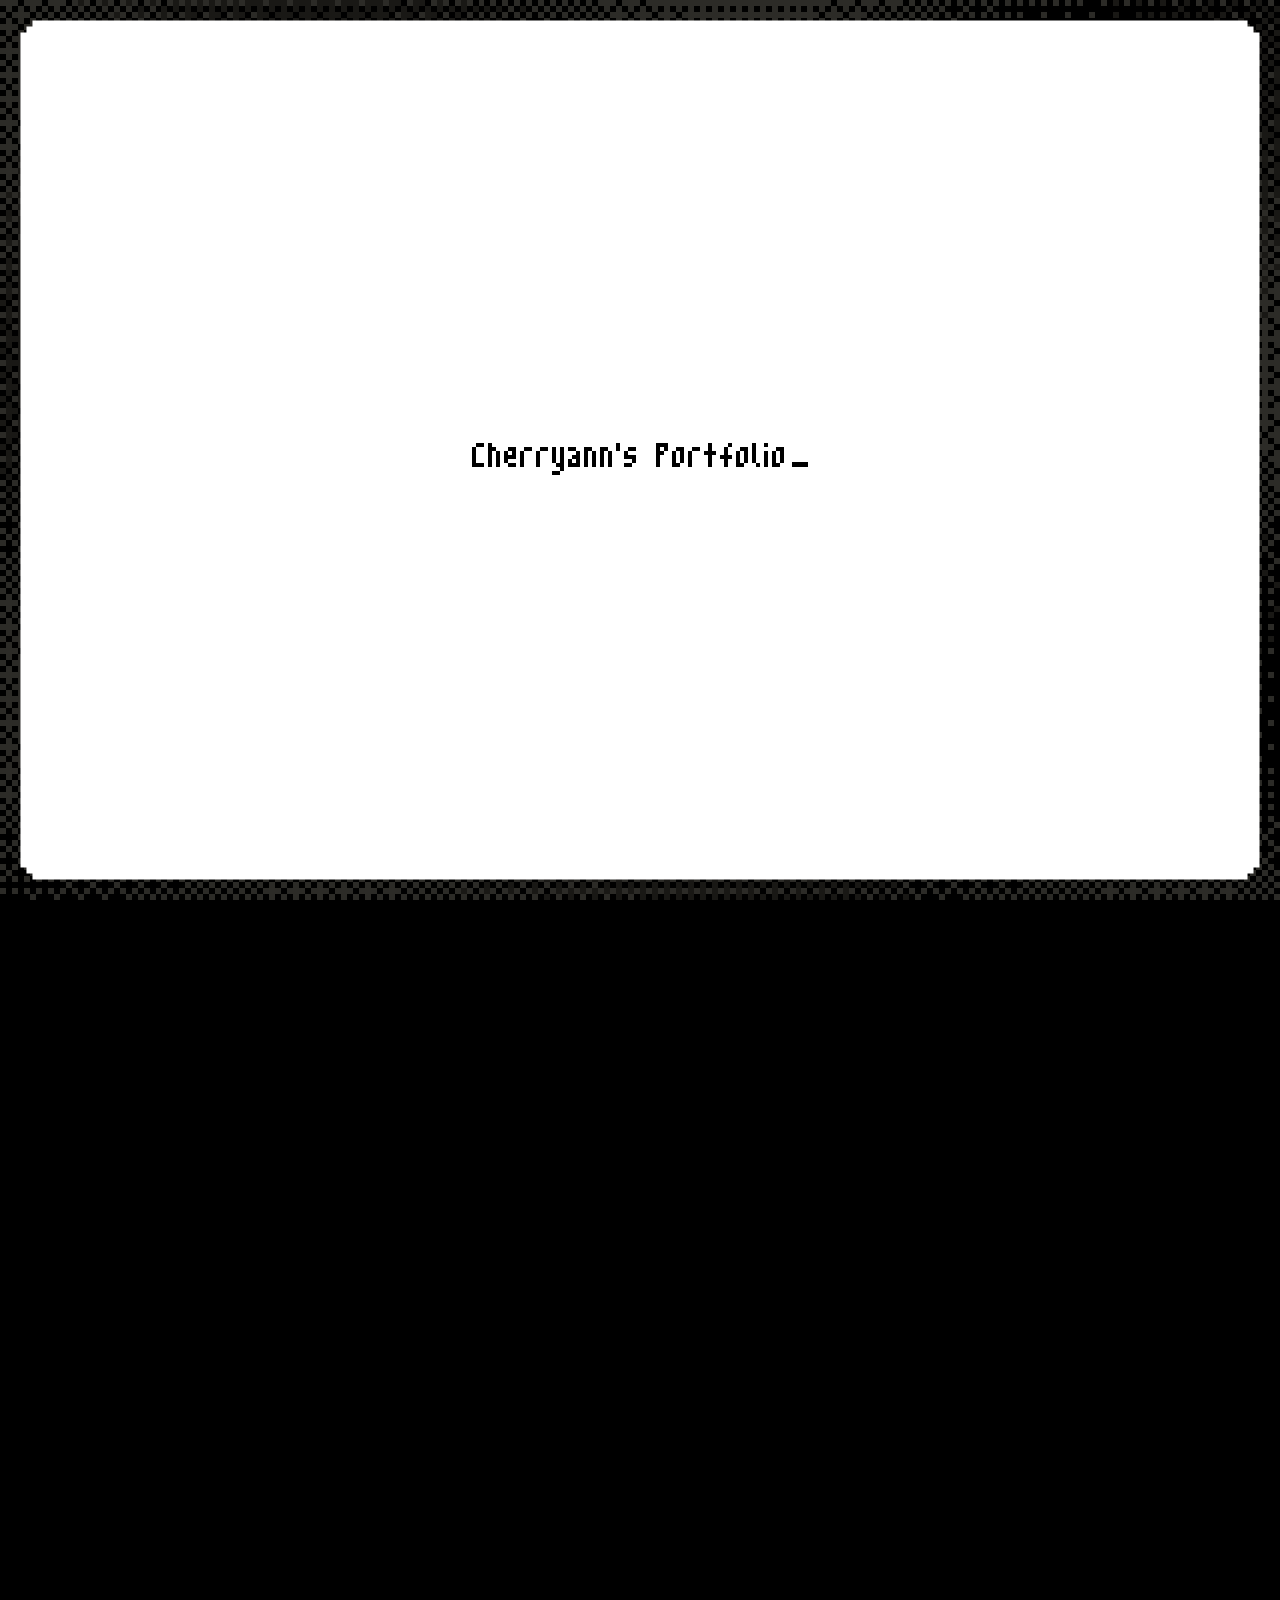
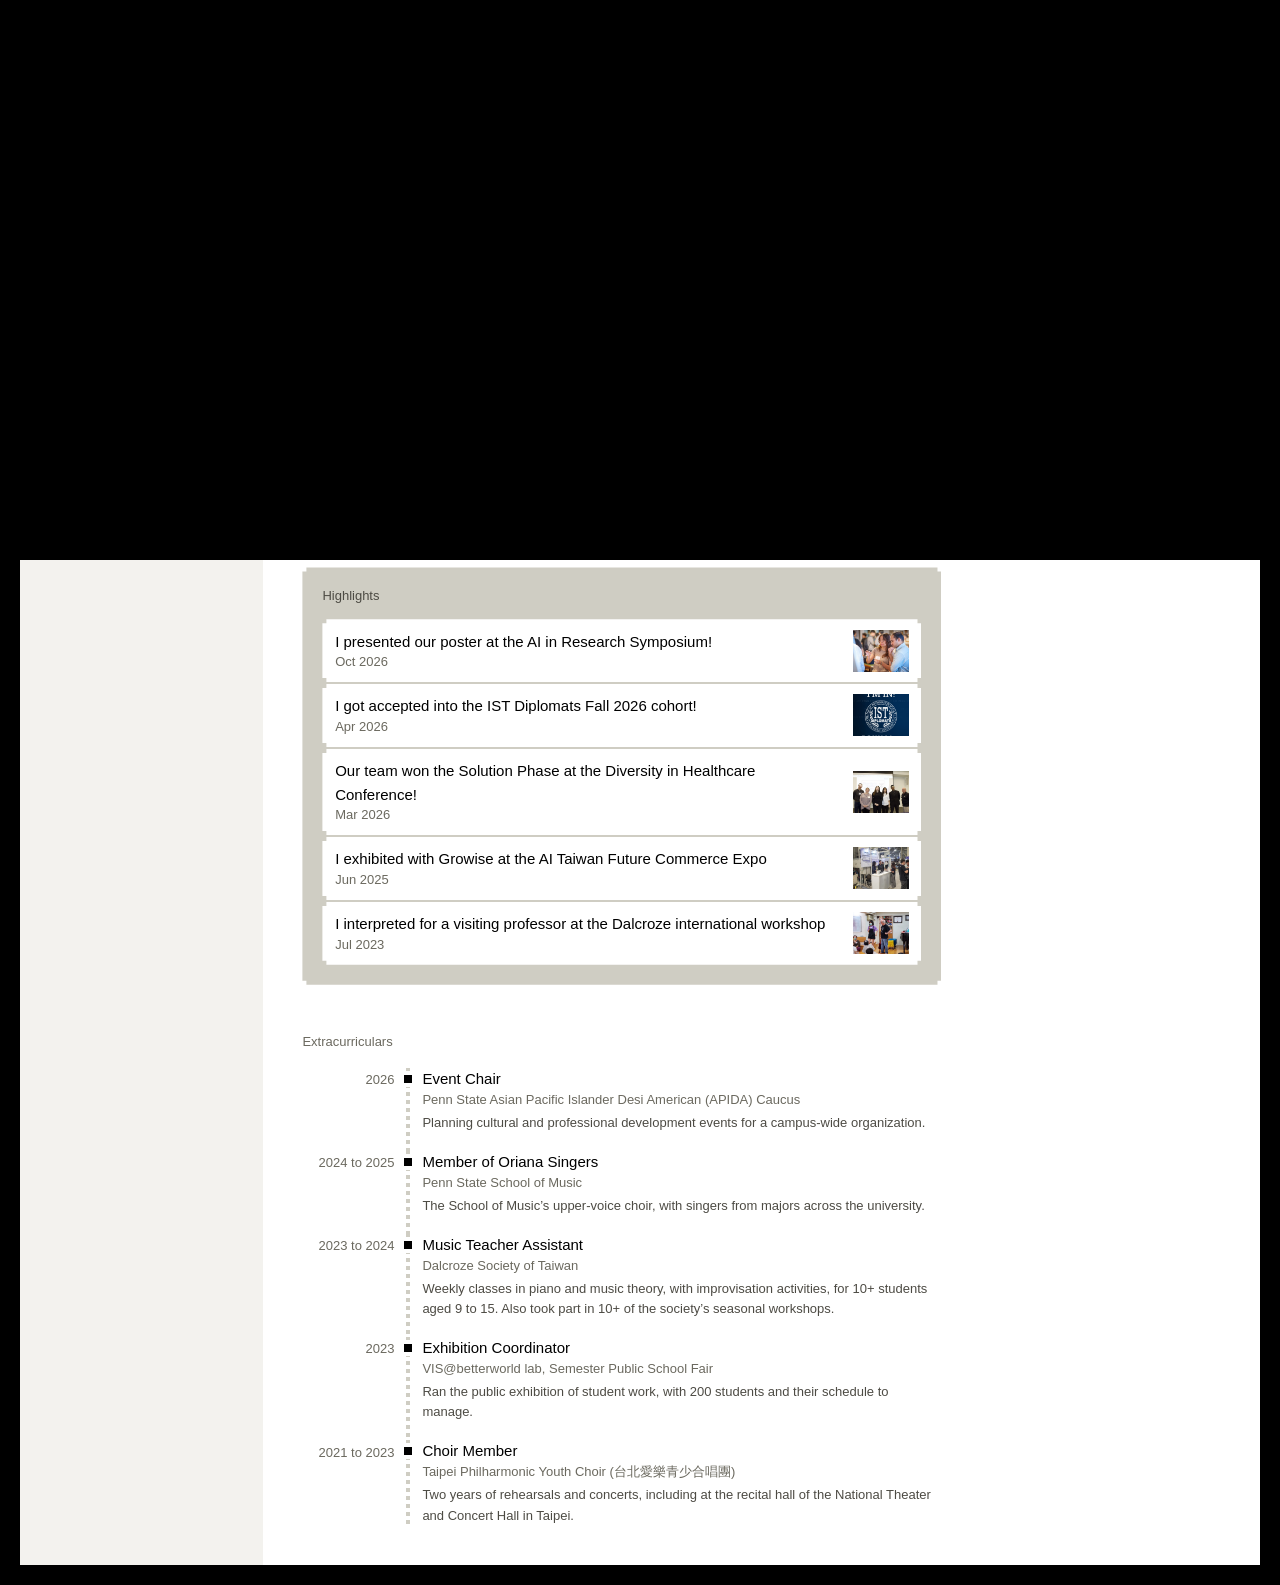
==== commit e86b9f3c: "Steelhacks Project" ====
--- a/index.html
+++ b/index.html
@@ -85,6 +85,14 @@
       <ul class="chips tags"><li>R</li><li>data.table</li></ul>
       <p>Clinical features engineered in R with temporal constraints, so post-sample events cannot leak into predictions.</p>
       <p class="meta">Kaggle, 2026</p>
+    </article>
+
+    <article class="block">
+      <p class="label">Project</p>
+      <h2 class="pixel"><a href="work/stocklens.html"><span class="glide" style="view-transition-name: stocklens">StockLens</span></a></h2>
+      <ul class="chips tags"><li>React</li><li>FastAPI</li><li>SQLite</li><li>Python</li></ul>
+      <p>A stock recommendation site for beginners, built with three teammates at a hackathon. I built the FastAPI backend and most of the React interface.</p>
+      <p class="meta">SteelHacks, 2025</p>
     </article>
     <!-- Playground: small things made for fun. To add one, copy an <li>. -->
     <section class="playtile" id="playground">
@@ -263,6 +271,11 @@
       <li>XGBoost</li>
       <li>Matplotlib</li>
     </ul>
+    <h3>Web</h3>
+    <ul class="chips">
+      <li>React</li>
+      <li>FastAPI</li>
+    </ul>
     <h3>Scraping</h3>
     <ul class="chips">
       <li>BeautifulSoup</li>
